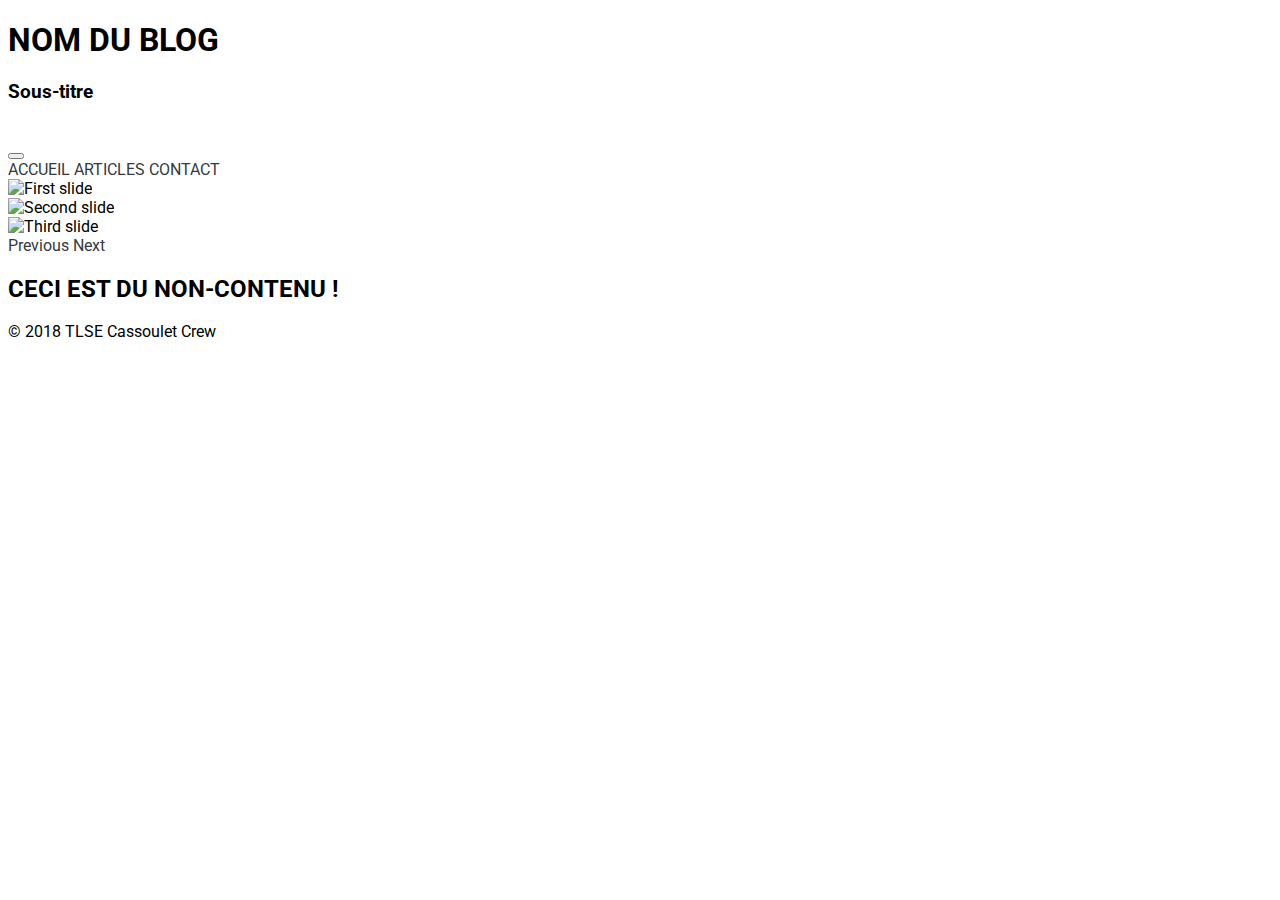
==== index.html @ 96ca9ecb "Header et footer" ====
<!DOCTYPE html>
<html lang="en">

<head>
    <meta charset="utf-8">
    <meta http-equiv="X-UA-Compatible" content="IE=edge"/>
    <meta name="viewport" content="width=device-width, initial-scale=1, shrink-to-fit=no">
    <link rel="stylesheet" href="https://stackpath.bootstrapcdn.com/bootstrap/4.1.3/css/bootstrap.min.css" integrity="sha384-MCw98/SFnGE8fJT3GXwEOngsV7Zt27NXFoaoApmYm81iuXoPkFOJwJ8ERdknLPMO"
        crossorigin="anonymous">
    <link rel="stylesheet" href="https://use.fontawesome.com/releases/v5.3.1/css/all.css" integrity="sha384-mzrmE5qonljUremFsqc01SB46JvROS7bZs3IO2EmfFsd15uHvIt+Y8vEf7N7fWAU"
        crossorigin="anonymous">
    <link rel="stylesheet" href="stylesheet.css">
    <title>Nom du Blog</title>
</head>

<body>
    <header>
        <div class="container">
            <div class="row">
                <div class="col-md-10">
                    <h1>NOM DU BLOG</h1>
                    <h3>Sous-titre</h3>
                </div>
                <div id="socialNav" class="col-md-2 d-md-flex justify-content-end">
                    <a href="#"><i class="fab fa-facebook fa-2x"></i></a>
                    <a href="#"><i class="fab fa-twitter-square fa-2x"></i></a>
                    <a href="#"><i class="fab fa-instagram fa-2x"></i></a>
                    <a href="#"><i class="fab fa-youtube fa-2x"></i></a>
                </div>
            </div>
            <div>
                <nav class="navbar navbar-expand-lg navbar-dark bg-dark">                    
                    <button class="navbar-toggler" type="button" data-toggle="collapse" data-target="#navbarNavAltMarkup"
                        aria-controls="navbarNavAltMarkup" aria-expanded="false" aria-label="Toggle navigation">                        
                            <span class="navbar-toggler-icon"></span>                       
                    </button>
                    <div class="collapse navbar-collapse" id="navbarNavAltMarkup">
                        <div class="navbar-nav mx-auto">
                            <a class="nav-item nav-link mx-2" href="#">ACCUEIL</a>
                            <a class="nav-item nav-link mx-2" href="#">ARTICLES</a>
                            <a class="nav-item nav-link mx-2" href="#">CONTACT</a>
                        </div>
                    </div>
                </nav>
            </div>
        </div>
        <div class="container">
            <div id="carouselExampleControls" class="carousel slide" data-ride="carousel">
                <div class="carousel-inner">
                    <div class="carousel-item active">
                        <img class="d-block w-100" src="https://via.placeholder.com/992x200" alt="First slide">
                    </div>
                    <div class="carousel-item">
                        <img class="d-block w-100" src="https://via.placeholder.com/992x200" alt="Second slide">
                    </div>
                    <div class="carousel-item">
                        <img class="d-block w-100" src="https://via.placeholder.com/992x200" alt="Third slide">
                    </div>
                </div>
                <a class="carousel-control-prev" href="#carouselExampleControls" role="button" data-slide="prev">
                    <span class="carousel-control-prev-icon" aria-hidden="true"></span>
                    <span class="sr-only">Previous</span>
                </a>
                <a class="carousel-control-next" href="#carouselExampleControls" role="button" data-slide="next">
                    <span class="carousel-control-next-icon" aria-hidden="true"></span>
                    <span class="sr-only">Next</span>
                </a>
            </div>
        </div>
    </header>
    <section>
        <div class="container">
            <h2 class="text-center">CECI EST DU NON-CONTENU !</h2>
        </div>
    </section>
    <footer>
        <div class="container">
            <div class="navbar navbar-dark bg-dark">
                <div class="navbar-text">
                    <p class="mb-0">&copy; 2018 TLSE Cassoulet Crew</p>
                </div>
                <div class="navbar-text">
                    <a href="#"><i class="fab fa-facebook fa-2x"></i></a>
                    <a href="#"><i class="fab fa-twitter-square fa-2x"></i></a>
                    <a href="#"><i class="fab fa-instagram fa-2x"></i></a>
                    <a href="#"><i class="fab fa-youtube fa-2x"></i></a>
                </div>
            </div>
        </div>
    </footer>
    <script src="https://code.jquery.com/jquery-3.3.1.slim.min.js" integrity="sha384-q8i/X+965DzO0rT7abK41JStQIAqVgRVzpbzo5smXKp4YfRvH+8abtTE1Pi6jizo"
        crossorigin="anonymous"></script>
    <script src="https://cdnjs.cloudflare.com/ajax/libs/popper.js/1.14.3/umd/popper.min.js" integrity="sha384-ZMP7rVo3mIykV+2+9J3UJ46jBk0WLaUAdn689aCwoqbBJiSnjAK/l8WvCWPIPm49" crossorigin="anonymous"></script>
    <script src="https://stackpath.bootstrapcdn.com/bootstrap/4.1.3/js/bootstrap.min.js" integrity="sha384-ChfqqxuZUCnJSK3+MXmPNIyE6ZbWh2IMqE241rYiqJxyMiZ6OW/JmZQ5stwEULTy"
    crossorigin="anonymous"></script>
</body>

</html>
---- stylesheet.css ----
@import url('https://fonts.googleapis.com/css?family=Roboto');


body {
    font-family: Roboto, Verdana, sans-serif;
}

a {
    text-decoration: none;
    color: #343a40;
}

  a:hover {
    color: #b1aeae;
}

#socialNav a+a {
    margin-left: 0.5em;

}

#socialNav a {
    display: inline-block;
}
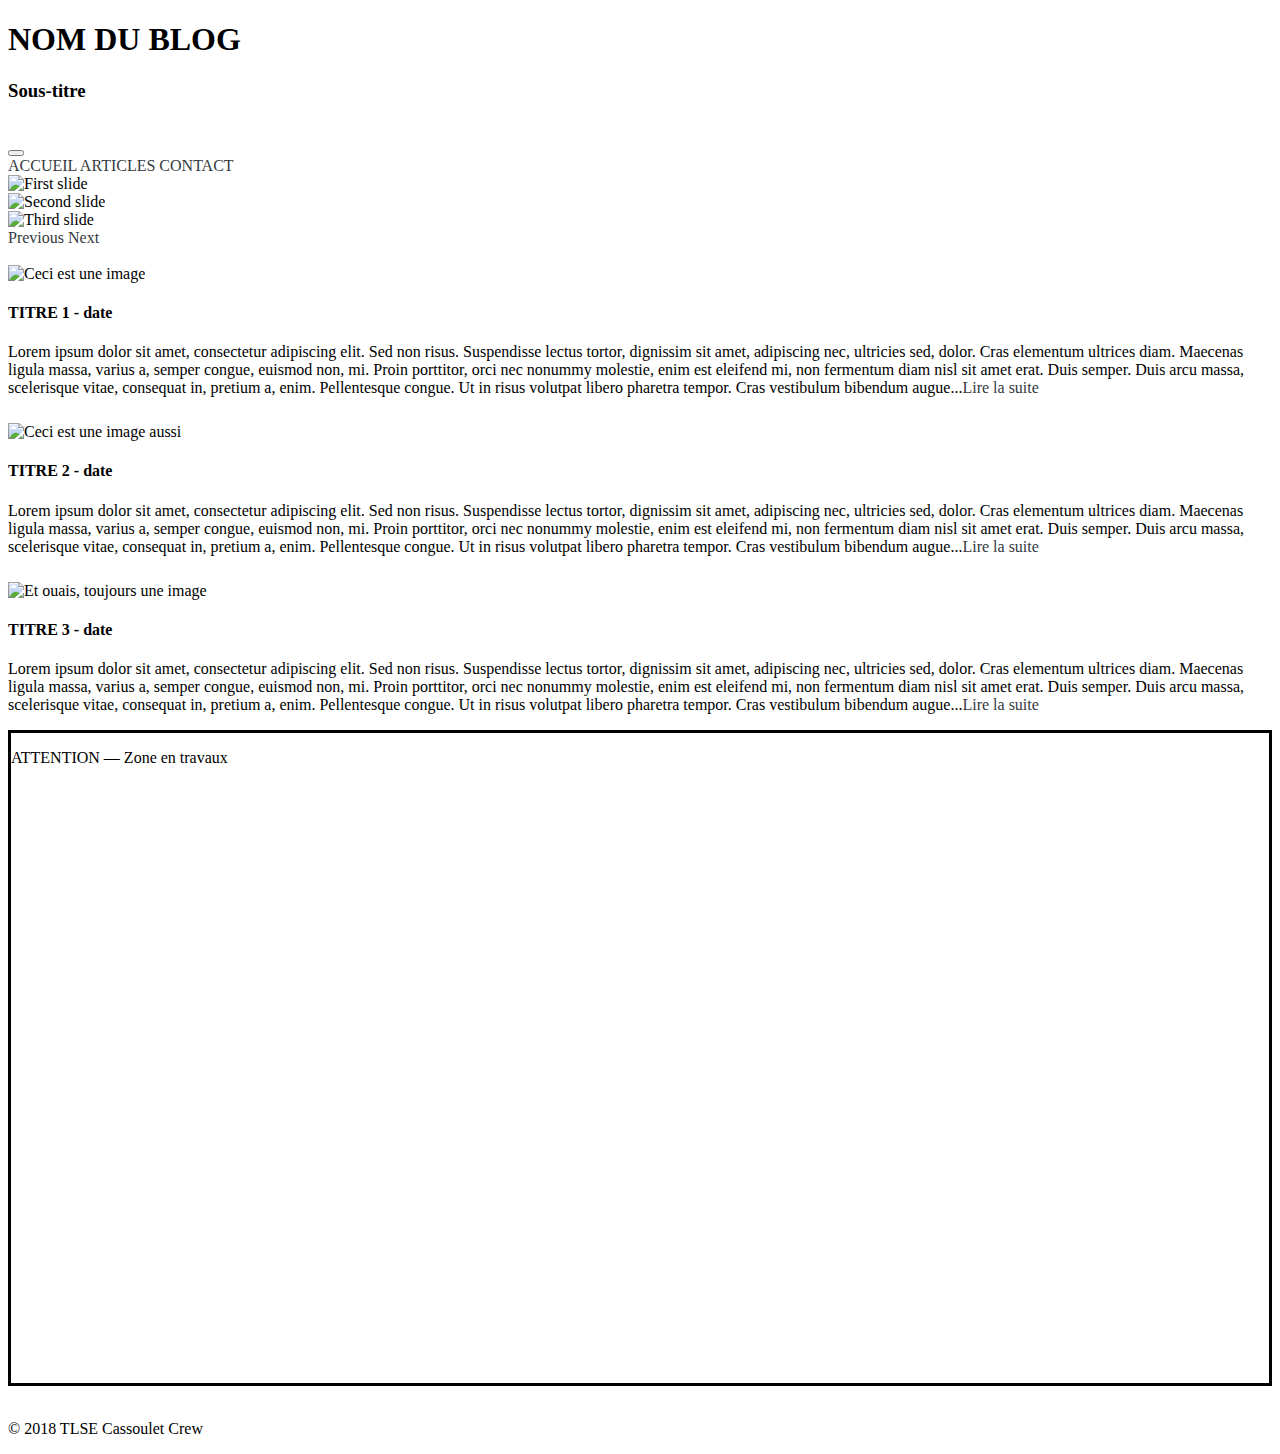
==== commit fbfa8625: "Nouvelles modifications apportées sur la page Accueil" ====
--- a/index.html
+++ b/index.html
@@ -68,11 +68,58 @@
             </div>
         </div>
     </header>
-    <section>
+    <br>
+    <section id="articles">
         <div class="container">
-            <h2 class="text-center">CECI EST DU NON-CONTENU !</h2>
-        </div>
-    </section>
+            <div class="row">
+                <div class="col-12 col-lg-10">
+                    <div class="article">
+                        <div class="float-left mr-2 mb-0.5">
+                            <img src="https://via.placeholder.com/200x200" alt="Ceci est une image">
+                        </div>
+                        <div>
+                            <h4 id="titreun">TITRE 1 - date</h4>
+                            <p class="particle">
+                                Lorem ipsum dolor sit amet, consectetur adipiscing elit. Sed non risus. Suspendisse lectus tortor, dignissim sit amet, adipiscing nec, ultricies sed, dolor. Cras elementum ultrices diam. Maecenas ligula massa, varius a, semper congue, euismod non, mi. Proin porttitor, orci nec nonummy molestie, enim est eleifend mi, non fermentum diam nisl sit amet erat. Duis semper. Duis arcu massa, scelerisque vitae, consequat in, pretium a, enim. Pellentesque congue. Ut in risus volutpat libero pharetra tempor. Cras vestibulum bibendum augue...<a href="#">Lire la suite</a>
+                            </p>
+                        </div>
+                    </div>
+                    <hr>
+                    <div class="article">
+                        <div class="float-left mr-2 mb-0.5">
+                            <img src="https://via.placeholder.com/200x200"  alt="Ceci est une image aussi">
+                        </div>
+                        <div>
+                            <h4 id="titredeux">TITRE 2 - date</h4>
+                            <p class="particle">
+                                Lorem ipsum dolor sit amet, consectetur adipiscing elit. Sed non risus. Suspendisse lectus tortor, dignissim sit amet, adipiscing nec, ultricies sed, dolor. Cras elementum ultrices diam. Maecenas ligula massa, varius a, semper congue, euismod non, mi. Proin porttitor, orci nec nonummy molestie, enim est eleifend mi, non fermentum diam nisl sit amet erat. Duis semper. Duis arcu massa, scelerisque vitae, consequat in, pretium a, enim. Pellentesque congue. Ut in risus volutpat libero pharetra tempor. Cras vestibulum bibendum augue...<a href="#">Lire la suite</a>
+                            </p>
+                         </div>
+                        </div>
+                        <hr>
+                        <div>
+                            <div>
+                                <div class="article">
+                                    <div class="float-left mr-2 mb-0.5">
+                                        <img src="https://via.placeholder.com/200x200"  alt="Et ouais, toujours une image">
+                                    </div>
+                                    <div>
+                                        <h4 id="titretrois">TITRE 3 - date</h4>
+                                        <p class="particle">
+                                            Lorem ipsum dolor sit amet, consectetur adipiscing elit. Sed non risus. Suspendisse lectus tortor, dignissim sit amet, adipiscing nec, ultricies sed, dolor. Cras elementum ultrices diam. Maecenas ligula massa, varius a, semper congue, euismod non, mi. Proin porttitor, orci nec nonummy molestie, enim est eleifend mi, non fermentum diam nisl sit amet erat. Duis semper. Duis arcu massa, scelerisque vitae, consequat in, pretium a, enim. Pellentesque congue. Ut in risus volutpat libero pharetra tempor. Cras vestibulum bibendum augue...<a href="#">Lire la suite</a>
+                                        </p>
+                                    </div>
+                                </div>
+                            </div>
+                        </div>
+                    </div>
+                    <div class="col-2 barrepub" style="height: 650px; background-color: white">
+                        <p class="zonepub centered-content">ATTENTION — Zone en travaux</p>
+                    </div>
+                </div>
+            </div>    
+        </section>
+    <br>
     <footer>
         <div class="container">
             <div class="navbar navbar-dark bg-dark">
--- a/stylesheet.css
+++ b/stylesheet.css
@@ -1,3 +1,4 @@
+<<<<<<< HEAD
 @import url('https://fonts.googleapis.com/css?family=Roboto');
 
 
@@ -12,6 +13,7 @@
 
   a:hover {
     color: #b1aeae;
+
 }
 
 #socialNav a+a {
@@ -21,4 +23,27 @@
 
 #socialNav a {
     display: inline-block;
+
+}
+
+@media screen and (min-width: 992px)
+{
+	hr
+	{
+		visibility: hidden;
+	}
+}
+
+@media screen and (max-width: 992px)
+{
+	.barrepub
+	{
+		display: none;
+	}
+}
+
+.barrepub
+{
+	border: 3px black solid
+
 }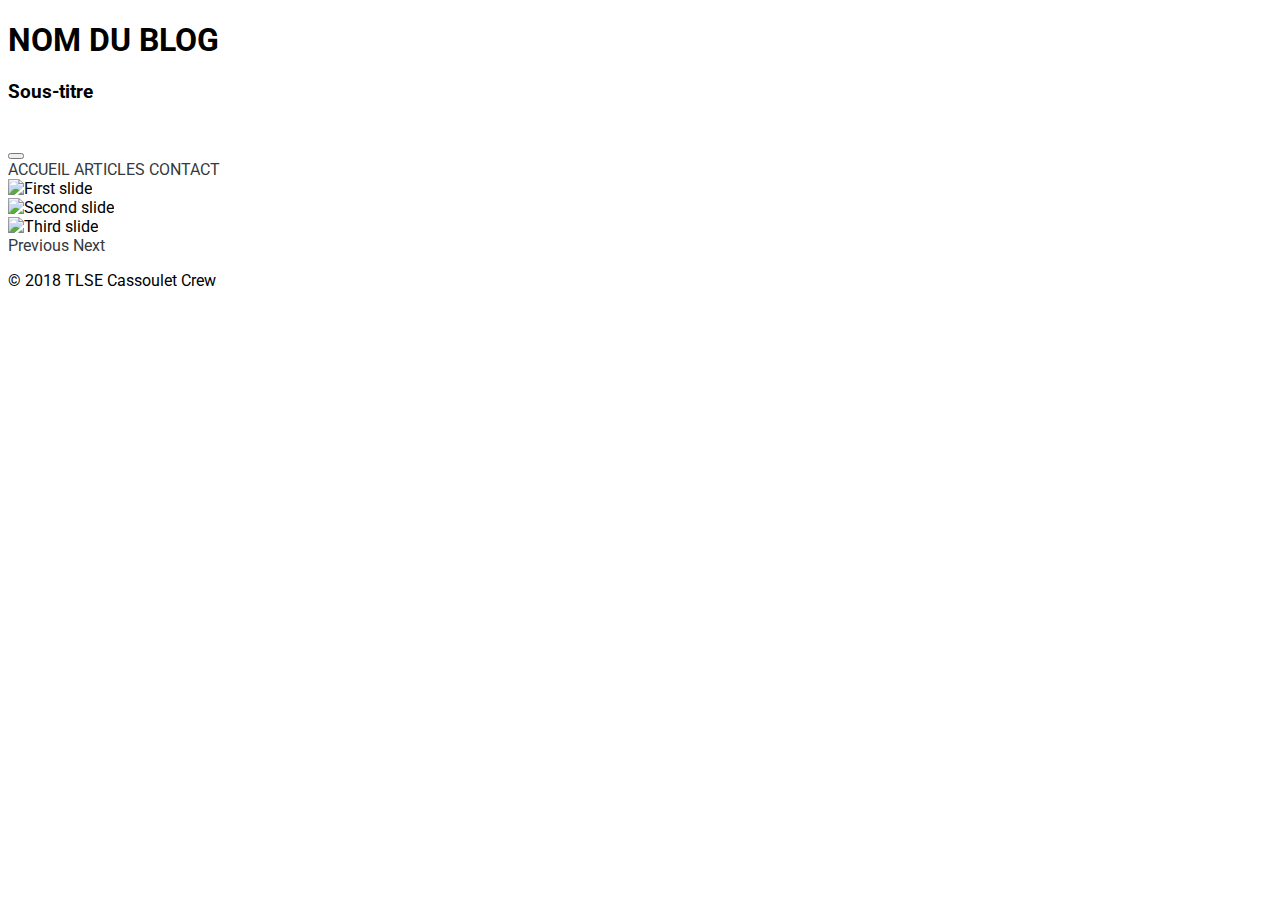
==== commit 6b4d33c6: "modification" ====
--- a/index.html
+++ b/index.html
@@ -1,145 +1,96 @@
 <!DOCTYPE html>
 <html lang="en">
 
-<head>
-    <meta charset="utf-8">
-    <meta http-equiv="X-UA-Compatible" content="IE=edge"/>
-    <meta name="viewport" content="width=device-width, initial-scale=1, shrink-to-fit=no">
-    <link rel="stylesheet" href="https://stackpath.bootstrapcdn.com/bootstrap/4.1.3/css/bootstrap.min.css" integrity="sha384-MCw98/SFnGE8fJT3GXwEOngsV7Zt27NXFoaoApmYm81iuXoPkFOJwJ8ERdknLPMO"
-        crossorigin="anonymous">
-    <link rel="stylesheet" href="https://use.fontawesome.com/releases/v5.3.1/css/all.css" integrity="sha384-mzrmE5qonljUremFsqc01SB46JvROS7bZs3IO2EmfFsd15uHvIt+Y8vEf7N7fWAU"
-        crossorigin="anonymous">
-    <link rel="stylesheet" href="stylesheet.css">
-    <title>Nom du Blog</title>
-</head>
+    <head>
+        <meta charset="utf-8">
+        <meta http-equiv="X-UA-Compatible" content="IE=edge"/>
+        <meta name="viewport" content="width=device-width, initial-scale=1, shrink-to-fit=no">
+        <link rel="stylesheet" href="https://stackpath.bootstrapcdn.com/bootstrap/4.1.3/css/bootstrap.min.css" integrity="sha384-MCw98/SFnGE8fJT3GXwEOngsV7Zt27NXFoaoApmYm81iuXoPkFOJwJ8ERdknLPMO"
+              crossorigin="anonymous">
+        <link rel="stylesheet" href="https://use.fontawesome.com/releases/v5.3.1/css/all.css" integrity="sha384-mzrmE5qonljUremFsqc01SB46JvROS7bZs3IO2EmfFsd15uHvIt+Y8vEf7N7fWAU"
+              crossorigin="anonymous">
+        <link rel="stylesheet" href="stylesheet.css">
+        <title>Nom du Blog</title>
+    </head>
 
-<body>
-    <header>
-        <div class="container">
-            <div class="row">
-                <div class="col-md-10">
-                    <h1>NOM DU BLOG</h1>
-                    <h3>Sous-titre</h3>
+    <body>
+        <header>
+            <div class="container">
+                <div class="row">
+                    <div class="col-md-10">
+                        <h1>NOM DU BLOG</h1>
+                        <h3>Sous-titre</h3>
+                    </div>
+                    <div id="socialNav" class="col-md-2 d-md-flex justify-content-end">
+                        <a href="#"><i class="fab fa-facebook fa-2x"></i></a>
+                        <a href="#"><i class="fab fa-twitter-square fa-2x"></i></a>
+                        <a href="#"><i class="fab fa-instagram fa-2x"></i></a>
+                        <a href="#"><i class="fab fa-youtube fa-2x"></i></a>
+                    </div>
                 </div>
-                <div id="socialNav" class="col-md-2 d-md-flex justify-content-end">
-                    <a href="#"><i class="fab fa-facebook fa-2x"></i></a>
-                    <a href="#"><i class="fab fa-twitter-square fa-2x"></i></a>
-                    <a href="#"><i class="fab fa-instagram fa-2x"></i></a>
-                    <a href="#"><i class="fab fa-youtube fa-2x"></i></a>
+                <div>
+                    <nav class="navbar navbar-expand-lg navbar-dark bg-dark">                    
+                        <button class="navbar-toggler" type="button" data-toggle="collapse" data-target="#navbarNavAltMarkup"
+                                aria-controls="navbarNavAltMarkup" aria-expanded="false" aria-label="Toggle navigation">                        
+                            <span class="navbar-toggler-icon"></span>                       
+                        </button>
+                        <div class="collapse navbar-collapse" id="navbarNavAltMarkup">
+                            <div class="navbar-nav mx-auto">
+                                <a class="nav-item nav-link mx-2" href="#">ACCUEIL</a>
+                                <a class="nav-item nav-link mx-2" href="#">ARTICLES</a>
+                                <a class="nav-item nav-link mx-2" href="#">CONTACT</a>
+                            </div>
+                        </div>
+                    </nav>
                 </div>
             </div>
-            <div>
-                <nav class="navbar navbar-expand-lg navbar-dark bg-dark">                    
-                    <button class="navbar-toggler" type="button" data-toggle="collapse" data-target="#navbarNavAltMarkup"
-                        aria-controls="navbarNavAltMarkup" aria-expanded="false" aria-label="Toggle navigation">                        
-                            <span class="navbar-toggler-icon"></span>                       
-                    </button>
-                    <div class="collapse navbar-collapse" id="navbarNavAltMarkup">
-                        <div class="navbar-nav mx-auto">
-                            <a class="nav-item nav-link mx-2" href="#">ACCUEIL</a>
-                            <a class="nav-item nav-link mx-2" href="#">ARTICLES</a>
-                            <a class="nav-item nav-link mx-2" href="#">CONTACT</a>
+            <div class="container">
+                <div id="carouselExampleControls" class="carousel slide" data-ride="carousel">
+                    <div class="carousel-inner">
+                        <div class="carousel-item active">
+                            <img class="d-block w-100" src="https://via.placeholder.com/992x200" alt="First slide">
+                        </div>
+                        <div class="carousel-item">
+                            <img class="d-block w-100" src="https://via.placeholder.com/992x200" alt="Second slide">
+                        </div>
+                        <div class="carousel-item">
+                            <img class="d-block w-100" src="https://via.placeholder.com/992x200" alt="Third slide">
                         </div>
                     </div>
-                </nav>
+                    <a class="carousel-control-prev" href="#carouselExampleControls" role="button" data-slide="prev">
+                        <span class="carousel-control-prev-icon" aria-hidden="true"></span>
+                        <span class="sr-only">Previous</span>
+                    </a>
+                    <a class="carousel-control-next" href="#carouselExampleControls" role="button" data-slide="next">
+                        <span class="carousel-control-next-icon" aria-hidden="true"></span>
+                        <span class="sr-only">Next</span>
+                    </a>
+                </div>
             </div>
-        </div>
-        <div class="container">
-            <div id="carouselExampleControls" class="carousel slide" data-ride="carousel">
-                <div class="carousel-inner">
-                    <div class="carousel-item active">
-                        <img class="d-block w-100" src="https://via.placeholder.com/992x200" alt="First slide">
+        </header>
+
+
+        <footer>
+            <div class="container">
+                <div class="navbar navbar-dark bg-dark">
+                    <div class="navbar-text">
+                        <p class="mb-0">&copy; 2018 TLSE Cassoulet Crew</p>
                     </div>
-                    <div class="carousel-item">
-                        <img class="d-block w-100" src="https://via.placeholder.com/992x200" alt="Second slide">
-                    </div>
-                    <div class="carousel-item">
-                        <img class="d-block w-100" src="https://via.placeholder.com/992x200" alt="Third slide">
+                    <div class="navbar-text">
+                        <a href="#"><i class="fab fa-facebook fa-2x"></i></a>
+                        <a href="#"><i class="fab fa-twitter-square fa-2x"></i></a>
+                        <a href="#"><i class="fab fa-instagram fa-2x"></i></a>
+                        <a href="#"><i class="fab fa-youtube fa-2x"></i></a>
                     </div>
                 </div>
-                <a class="carousel-control-prev" href="#carouselExampleControls" role="button" data-slide="prev">
-                    <span class="carousel-control-prev-icon" aria-hidden="true"></span>
-                    <span class="sr-only">Previous</span>
-                </a>
-                <a class="carousel-control-next" href="#carouselExampleControls" role="button" data-slide="next">
-                    <span class="carousel-control-next-icon" aria-hidden="true"></span>
-                    <span class="sr-only">Next</span>
-                </a>
             </div>
-        </div>
-    </header>
-    <br>
-    <section id="articles">
-        <div class="container">
-            <div class="row">
-                <div class="col-12 col-lg-10">
-                    <div class="article">
-                        <div class="float-left mr-2 mb-0.5">
-                            <img src="https://via.placeholder.com/200x200" alt="Ceci est une image">
-                        </div>
-                        <div>
-                            <h4 id="titreun">TITRE 1 - date</h4>
-                            <p class="particle">
-                                Lorem ipsum dolor sit amet, consectetur adipiscing elit. Sed non risus. Suspendisse lectus tortor, dignissim sit amet, adipiscing nec, ultricies sed, dolor. Cras elementum ultrices diam. Maecenas ligula massa, varius a, semper congue, euismod non, mi. Proin porttitor, orci nec nonummy molestie, enim est eleifend mi, non fermentum diam nisl sit amet erat. Duis semper. Duis arcu massa, scelerisque vitae, consequat in, pretium a, enim. Pellentesque congue. Ut in risus volutpat libero pharetra tempor. Cras vestibulum bibendum augue...<a href="#">Lire la suite</a>
-                            </p>
-                        </div>
-                    </div>
-                    <hr>
-                    <div class="article">
-                        <div class="float-left mr-2 mb-0.5">
-                            <img src="https://via.placeholder.com/200x200"  alt="Ceci est une image aussi">
-                        </div>
-                        <div>
-                            <h4 id="titredeux">TITRE 2 - date</h4>
-                            <p class="particle">
-                                Lorem ipsum dolor sit amet, consectetur adipiscing elit. Sed non risus. Suspendisse lectus tortor, dignissim sit amet, adipiscing nec, ultricies sed, dolor. Cras elementum ultrices diam. Maecenas ligula massa, varius a, semper congue, euismod non, mi. Proin porttitor, orci nec nonummy molestie, enim est eleifend mi, non fermentum diam nisl sit amet erat. Duis semper. Duis arcu massa, scelerisque vitae, consequat in, pretium a, enim. Pellentesque congue. Ut in risus volutpat libero pharetra tempor. Cras vestibulum bibendum augue...<a href="#">Lire la suite</a>
-                            </p>
-                         </div>
-                        </div>
-                        <hr>
-                        <div>
-                            <div>
-                                <div class="article">
-                                    <div class="float-left mr-2 mb-0.5">
-                                        <img src="https://via.placeholder.com/200x200"  alt="Et ouais, toujours une image">
-                                    </div>
-                                    <div>
-                                        <h4 id="titretrois">TITRE 3 - date</h4>
-                                        <p class="particle">
-                                            Lorem ipsum dolor sit amet, consectetur adipiscing elit. Sed non risus. Suspendisse lectus tortor, dignissim sit amet, adipiscing nec, ultricies sed, dolor. Cras elementum ultrices diam. Maecenas ligula massa, varius a, semper congue, euismod non, mi. Proin porttitor, orci nec nonummy molestie, enim est eleifend mi, non fermentum diam nisl sit amet erat. Duis semper. Duis arcu massa, scelerisque vitae, consequat in, pretium a, enim. Pellentesque congue. Ut in risus volutpat libero pharetra tempor. Cras vestibulum bibendum augue...<a href="#">Lire la suite</a>
-                                        </p>
-                                    </div>
-                                </div>
-                            </div>
-                        </div>
-                    </div>
-                    <div class="col-2 barrepub" style="height: 650px; background-color: white">
-                        <p class="zonepub centered-content">ATTENTION — Zone en travaux</p>
-                    </div>
-                </div>
-            </div>    
-        </section>
-    <br>
-    <footer>
-        <div class="container">
-            <div class="navbar navbar-dark bg-dark">
-                <div class="navbar-text">
-                    <p class="mb-0">&copy; 2018 TLSE Cassoulet Crew</p>
-                </div>
-                <div class="navbar-text">
-                    <a href="#"><i class="fab fa-facebook fa-2x"></i></a>
-                    <a href="#"><i class="fab fa-twitter-square fa-2x"></i></a>
-                    <a href="#"><i class="fab fa-instagram fa-2x"></i></a>
-                    <a href="#"><i class="fab fa-youtube fa-2x"></i></a>
-                </div>
-            </div>
-        </div>
-    </footer>
-    <script src="https://code.jquery.com/jquery-3.3.1.slim.min.js" integrity="sha384-q8i/X+965DzO0rT7abK41JStQIAqVgRVzpbzo5smXKp4YfRvH+8abtTE1Pi6jizo"
-        crossorigin="anonymous"></script>
-    <script src="https://cdnjs.cloudflare.com/ajax/libs/popper.js/1.14.3/umd/popper.min.js" integrity="sha384-ZMP7rVo3mIykV+2+9J3UJ46jBk0WLaUAdn689aCwoqbBJiSnjAK/l8WvCWPIPm49" crossorigin="anonymous"></script>
-    <script src="https://stackpath.bootstrapcdn.com/bootstrap/4.1.3/js/bootstrap.min.js" integrity="sha384-ChfqqxuZUCnJSK3+MXmPNIyE6ZbWh2IMqE241rYiqJxyMiZ6OW/JmZQ5stwEULTy"
-    crossorigin="anonymous"></script>
-</body>
+        </footer>
+
+        <script src="https://code.jquery.com/jquery-3.3.1.slim.min.js" integrity="sha384-q8i/X+965DzO0rT7abK41JStQIAqVgRVzpbzo5smXKp4YfRvH+8abtTE1Pi6jizo"
+                crossorigin="anonymous"></script>
+        <script src="https://cdnjs.cloudflare.com/ajax/libs/popper.js/1.14.3/umd/popper.min.js" integrity="sha384-ZMP7rVo3mIykV+2+9J3UJ46jBk0WLaUAdn689aCwoqbBJiSnjAK/l8WvCWPIPm49" crossorigin="anonymous"></script>
+        <script src="https://stackpath.bootstrapcdn.com/bootstrap/4.1.3/js/bootstrap.min.js" integrity="sha384-ChfqqxuZUCnJSK3+MXmPNIyE6ZbWh2IMqE241rYiqJxyMiZ6OW/JmZQ5stwEULTy"
+                crossorigin="anonymous"></script>
+    </body>
 
 </html>--- a/stylesheet.css
+++ b/stylesheet.css
@@ -1,4 +1,4 @@
-<<<<<<< HEAD
+
 @import url('https://fonts.googleapis.com/css?family=Roboto');
 
 
@@ -13,7 +13,6 @@
 
   a:hover {
     color: #b1aeae;
-
 }
 
 #socialNav a+a {
@@ -23,27 +22,23 @@
 
 #socialNav a {
     display: inline-block;
-
 }
 
-@media screen and (min-width: 992px)
-{
-	hr
-	{
-		visibility: hidden;
-	}
+.titreArticle{
+    font-size: 1.3em;
+    height: auto;
 }
 
-@media screen and (max-width: 992px)
-{
-	.barrepub
-	{
-		display: none;
-	}
+.texteArticle{
+    text-align: justify;
 }
 
-.barrepub
-{
-	border: 3px black solid
+.blocArticle{
+    margin: 5px;
+}
 
-}+.formulaireContact{
+    margin-left: 20px;
+    margin-right: 20px;
+}
+
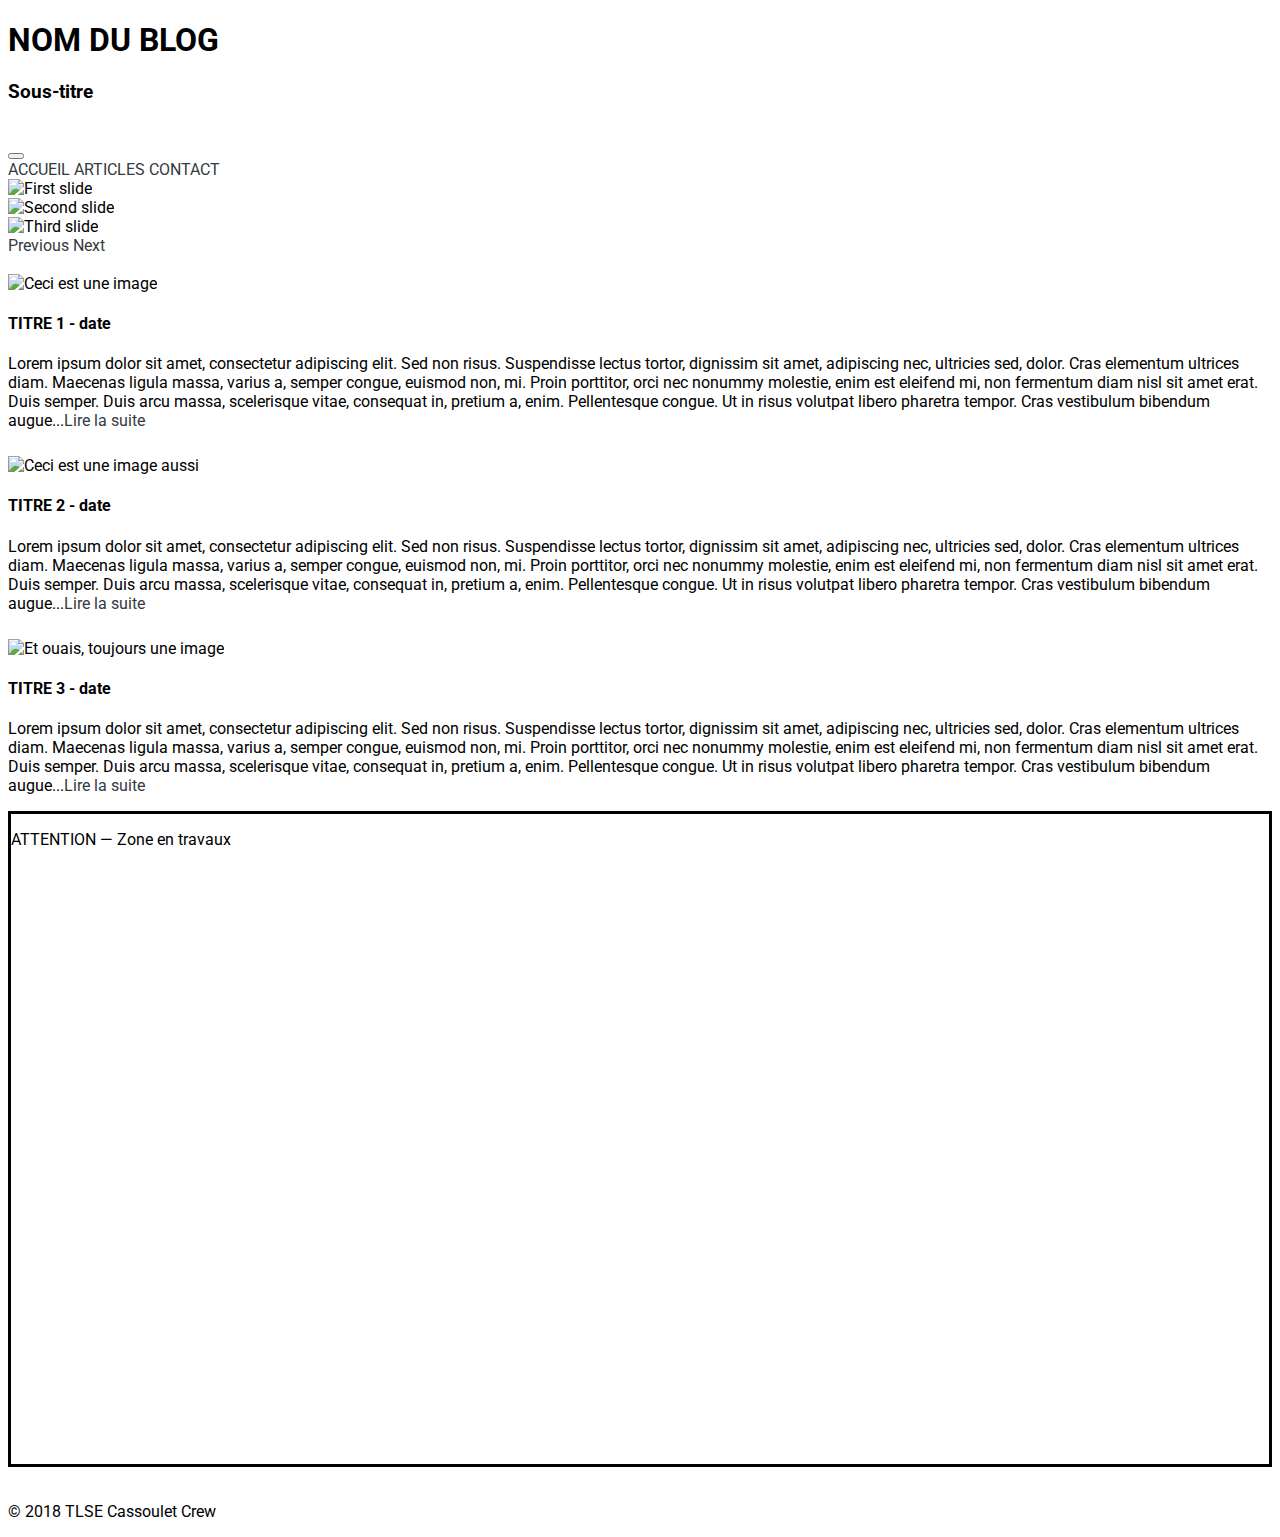
==== commit 257d2d21: "gestion des conflits" ====
--- a/index.html
+++ b/index.html
@@ -1,96 +1,165 @@
 <!DOCTYPE html>
 <html lang="en">
 
-    <head>
-        <meta charset="utf-8">
-        <meta http-equiv="X-UA-Compatible" content="IE=edge"/>
-        <meta name="viewport" content="width=device-width, initial-scale=1, shrink-to-fit=no">
-        <link rel="stylesheet" href="https://stackpath.bootstrapcdn.com/bootstrap/4.1.3/css/bootstrap.min.css" integrity="sha384-MCw98/SFnGE8fJT3GXwEOngsV7Zt27NXFoaoApmYm81iuXoPkFOJwJ8ERdknLPMO"
-              crossorigin="anonymous">
-        <link rel="stylesheet" href="https://use.fontawesome.com/releases/v5.3.1/css/all.css" integrity="sha384-mzrmE5qonljUremFsqc01SB46JvROS7bZs3IO2EmfFsd15uHvIt+Y8vEf7N7fWAU"
-              crossorigin="anonymous">
-        <link rel="stylesheet" href="stylesheet.css">
-        <title>Nom du Blog</title>
-    </head>
+<head>
+    <meta charset="utf-8">
+    <meta http-equiv="X-UA-Compatible" content="IE=edge" />
+    <meta name="viewport" content="width=device-width, initial-scale=1, shrink-to-fit=no">
+    <link rel="stylesheet" href="https://stackpath.bootstrapcdn.com/bootstrap/4.1.3/css/bootstrap.min.css" integrity="sha384-MCw98/SFnGE8fJT3GXwEOngsV7Zt27NXFoaoApmYm81iuXoPkFOJwJ8ERdknLPMO"
+        crossorigin="anonymous">
+    <link rel="stylesheet" href="https://use.fontawesome.com/releases/v5.3.1/css/all.css" integrity="sha384-mzrmE5qonljUremFsqc01SB46JvROS7bZs3IO2EmfFsd15uHvIt+Y8vEf7N7fWAU"
+        crossorigin="anonymous">
+    <link rel="stylesheet" href="stylesheet.css">
+    <title>Nom du Blog</title>
+</head>
 
-    <body>
-        <header>
-            <div class="container">
-                <div class="row">
-                    <div class="col-md-10">
-                        <h1>NOM DU BLOG</h1>
-                        <h3>Sous-titre</h3>
+<body>
+    <header>
+        <div class="container">
+            <div class="row">
+                <div class="col-md-10">
+                    <h1>NOM DU BLOG</h1>
+                    <h3>Sous-titre</h3>
+                </div>
+                <div id="socialNav" class="col-md-2 d-md-flex justify-content-end">
+                    <a href="#"><i class="fab fa-facebook fa-2x"></i></a>
+                    <a href="#"><i class="fab fa-twitter-square fa-2x"></i></a>
+                    <a href="#"><i class="fab fa-instagram fa-2x"></i></a>
+                    <a href="#"><i class="fab fa-youtube fa-2x"></i></a>
+                </div>
+            </div>
+            <div>
+                <nav class="navbar navbar-expand-lg navbar-dark bg-dark">
+                    <button class="navbar-toggler" type="button" data-toggle="collapse" data-target="#navbarNavAltMarkup" aria-controls="navbarNavAltMarkup"
+                        aria-expanded="false" aria-label="Toggle navigation">
+                        <span class="navbar-toggler-icon"></span>
+                    </button>
+                    <div class="collapse navbar-collapse" id="navbarNavAltMarkup">
+                        <div class="navbar-nav mx-auto">
+                            <a class="nav-item nav-link mx-2" href="#">ACCUEIL</a>
+                            <a class="nav-item nav-link mx-2" href="#">ARTICLES</a>
+                            <a class="nav-item nav-link mx-2" href="#">CONTACT</a>
+                        </div>
                     </div>
-                    <div id="socialNav" class="col-md-2 d-md-flex justify-content-end">
-                        <a href="#"><i class="fab fa-facebook fa-2x"></i></a>
-                        <a href="#"><i class="fab fa-twitter-square fa-2x"></i></a>
-                        <a href="#"><i class="fab fa-instagram fa-2x"></i></a>
-                        <a href="#"><i class="fab fa-youtube fa-2x"></i></a>
+                </nav>
+            </div>
+        </div>
+        <div class="container">
+            <div id="carouselExampleControls" class="carousel slide" data-ride="carousel">
+                <div class="carousel-inner">
+                    <div class="carousel-item active">
+                        <img class="d-block w-100" src="https://via.placeholder.com/992x200" alt="First slide">
+                    </div>
+                    <div class="carousel-item">
+                        <img class="d-block w-100" src="https://via.placeholder.com/992x200" alt="Second slide">
+                    </div>
+                    <div class="carousel-item">
+                        <img class="d-block w-100" src="https://via.placeholder.com/992x200" alt="Third slide">
                     </div>
                 </div>
-                <div>
-                    <nav class="navbar navbar-expand-lg navbar-dark bg-dark">                    
-                        <button class="navbar-toggler" type="button" data-toggle="collapse" data-target="#navbarNavAltMarkup"
-                                aria-controls="navbarNavAltMarkup" aria-expanded="false" aria-label="Toggle navigation">                        
-                            <span class="navbar-toggler-icon"></span>                       
-                        </button>
-                        <div class="collapse navbar-collapse" id="navbarNavAltMarkup">
-                            <div class="navbar-nav mx-auto">
-                                <a class="nav-item nav-link mx-2" href="#">ACCUEIL</a>
-                                <a class="nav-item nav-link mx-2" href="#">ARTICLES</a>
-                                <a class="nav-item nav-link mx-2" href="#">CONTACT</a>
+                <a class="carousel-control-prev" href="#carouselExampleControls" role="button" data-slide="prev">
+                    <span class="carousel-control-prev-icon" aria-hidden="true"></span>
+                    <span class="sr-only">Previous</span>
+                </a>
+                <a class="carousel-control-next" href="#carouselExampleControls" role="button" data-slide="next">
+                    <span class="carousel-control-next-icon" aria-hidden="true"></span>
+                    <span class="sr-only">Next</span>
+                </a>
+            </div>
+        </div>
+    </header>
+
+    <br>
+    <section id="articles">
+        <div class="container">
+            <div class="row">
+                <div class="col-12 col-lg-10">
+                    <div class="article">
+                        <div class="float-left mr-2 mb-0.5">
+                            <img src="https://via.placeholder.com/200x200" alt="Ceci est une image">
+                        </div>
+                        <div>
+                            <h4 id="titreun">TITRE 1 - date</h4>
+                            <p class="particle">
+                                Lorem ipsum dolor sit amet, consectetur adipiscing elit. Sed non risus. Suspendisse lectus tortor, dignissim sit amet, adipiscing
+                                nec, ultricies sed, dolor. Cras elementum ultrices diam. Maecenas ligula massa, varius a,
+                                semper congue, euismod non, mi. Proin porttitor, orci nec nonummy molestie, enim est eleifend
+                                mi, non fermentum diam nisl sit amet erat. Duis semper. Duis arcu massa, scelerisque vitae,
+                                consequat in, pretium a, enim. Pellentesque congue. Ut in risus volutpat libero pharetra
+                                tempor. Cras vestibulum bibendum augue...<a href="#">Lire
+                                    la suite</a>
+                            </p>
+                        </div>
+                    </div>
+                    <hr>
+                    <div class="article">
+                        <div class="float-left mr-2 mb-0.5">
+                            <img src="https://via.placeholder.com/200x200" alt="Ceci est une image aussi">
+                        </div>
+                        <div>
+                            <h4 id="titredeux">TITRE 2 - date</h4>
+                            <p class="particle">
+                                Lorem ipsum dolor sit amet, consectetur adipiscing elit. Sed non risus. Suspendisse lectus tortor, dignissim sit amet, adipiscing
+                                nec, ultricies sed, dolor. Cras elementum ultrices diam. Maecenas ligula massa, varius a,
+                                semper congue, euismod non, mi. Proin porttitor, orci nec nonummy molestie, enim est eleifend
+                                mi, non fermentum diam nisl sit amet erat. Duis semper. Duis arcu massa, scelerisque vitae,
+                                consequat in, pretium a, enim. Pellentesque congue. Ut in risus volutpat libero pharetra
+                                tempor. Cras vestibulum bibendum augue...<a href="#">Lire
+                                    la suite</a>
+                            </p>
+                        </div>
+                    </div>
+                    <hr>
+                    <div>
+                        <div>
+                            <div class="article">
+                                <div class="float-left mr-2 mb-0.5">
+                                    <img src="https://via.placeholder.com/200x200" alt="Et ouais, toujours une image">
+                                </div>
+                                <div>
+                                    <h4 id="titretrois">TITRE 3 - date</h4>
+                                    <p class="particle">
+                                        Lorem ipsum dolor sit amet, consectetur adipiscing elit. Sed non risus. Suspendisse lectus tortor, dignissim sit amet, adipiscing
+                                        nec, ultricies sed, dolor. Cras elementum ultrices diam. Maecenas ligula massa, varius
+                                        a, semper congue, euismod non, mi. Proin porttitor, orci nec nonummy molestie, enim
+                                        est eleifend mi, non fermentum diam nisl sit amet erat. Duis semper. Duis arcu massa,
+                                        scelerisque vitae, consequat in, pretium a, enim. Pellentesque congue. Ut in risus
+                                        volutpat libero pharetra tempor. Cras vestibulum bibendum augue...<a
+                                            href="#">Lire la suite</a>
+                                    </p>
+                                </div>
                             </div>
                         </div>
-                    </nav>
+                    </div>
+                </div>
+                <div class="col-2 barrepub" style="height: 650px; background-color: white">
+                    <p class="zonepub centered-content">ATTENTION — Zone en travaux</p>
                 </div>
             </div>
-            <div class="container">
-                <div id="carouselExampleControls" class="carousel slide" data-ride="carousel">
-                    <div class="carousel-inner">
-                        <div class="carousel-item active">
-                            <img class="d-block w-100" src="https://via.placeholder.com/992x200" alt="First slide">
-                        </div>
-                        <div class="carousel-item">
-                            <img class="d-block w-100" src="https://via.placeholder.com/992x200" alt="Second slide">
-                        </div>
-                        <div class="carousel-item">
-                            <img class="d-block w-100" src="https://via.placeholder.com/992x200" alt="Third slide">
-                        </div>
-                    </div>
-                    <a class="carousel-control-prev" href="#carouselExampleControls" role="button" data-slide="prev">
-                        <span class="carousel-control-prev-icon" aria-hidden="true"></span>
-                        <span class="sr-only">Previous</span>
-                    </a>
-                    <a class="carousel-control-next" href="#carouselExampleControls" role="button" data-slide="next">
-                        <span class="carousel-control-next-icon" aria-hidden="true"></span>
-                        <span class="sr-only">Next</span>
-                    </a>
+        </div>
+    </section>
+    <br>
+    <footer>
+        <div class="container">
+            <div class="navbar navbar-dark bg-dark">
+                <div class="navbar-text">
+                    <p class="mb-0">&copy; 2018 TLSE Cassoulet Crew</p>
+                </div>
+                <div class="navbar-text">
+                    <a href="#"><i class="fab fa-facebook fa-2x"></i></a>
+                    <a href="#"><i class="fab fa-twitter-square fa-2x"></i></a>
+                    <a href="#"><i class="fab fa-instagram fa-2x"></i></a>
+                    <a href="#"><i class="fab fa-youtube fa-2x"></i></a>
                 </div>
             </div>
-        </header>
-
-
-        <footer>
-            <div class="container">
-                <div class="navbar navbar-dark bg-dark">
-                    <div class="navbar-text">
-                        <p class="mb-0">&copy; 2018 TLSE Cassoulet Crew</p>
-                    </div>
-                    <div class="navbar-text">
-                        <a href="#"><i class="fab fa-facebook fa-2x"></i></a>
-                        <a href="#"><i class="fab fa-twitter-square fa-2x"></i></a>
-                        <a href="#"><i class="fab fa-instagram fa-2x"></i></a>
-                        <a href="#"><i class="fab fa-youtube fa-2x"></i></a>
-                    </div>
-                </div>
-            </div>
-        </footer>
-
-        <script src="https://code.jquery.com/jquery-3.3.1.slim.min.js" integrity="sha384-q8i/X+965DzO0rT7abK41JStQIAqVgRVzpbzo5smXKp4YfRvH+8abtTE1Pi6jizo"
-                crossorigin="anonymous"></script>
-        <script src="https://cdnjs.cloudflare.com/ajax/libs/popper.js/1.14.3/umd/popper.min.js" integrity="sha384-ZMP7rVo3mIykV+2+9J3UJ46jBk0WLaUAdn689aCwoqbBJiSnjAK/l8WvCWPIPm49" crossorigin="anonymous"></script>
-        <script src="https://stackpath.bootstrapcdn.com/bootstrap/4.1.3/js/bootstrap.min.js" integrity="sha384-ChfqqxuZUCnJSK3+MXmPNIyE6ZbWh2IMqE241rYiqJxyMiZ6OW/JmZQ5stwEULTy"
-                crossorigin="anonymous"></script>
-    </body>
+        </div>
+    </footer>
+    <script src="https://code.jquery.com/jquery-3.3.1.slim.min.js" integrity="sha384-q8i/X+965DzO0rT7abK41JStQIAqVgRVzpbzo5smXKp4YfRvH+8abtTE1Pi6jizo"
+        crossorigin="anonymous"></script>
+    <script src="https://cdnjs.cloudflare.com/ajax/libs/popper.js/1.14.3/umd/popper.min.js" integrity="sha384-ZMP7rVo3mIykV+2+9J3UJ46jBk0WLaUAdn689aCwoqbBJiSnjAK/l8WvCWPIPm49"
+        crossorigin="anonymous"></script>
+    <script src="https://stackpath.bootstrapcdn.com/bootstrap/4.1.3/js/bootstrap.min.js" integrity="sha384-ChfqqxuZUCnJSK3+MXmPNIyE6ZbWh2IMqE241rYiqJxyMiZ6OW/JmZQ5stwEULTy"
+        crossorigin="anonymous"></script>
+</body>
 
 </html>--- a/stylesheet.css
+++ b/stylesheet.css
@@ -1,4 +1,3 @@
-
 @import url('https://fonts.googleapis.com/css?family=Roboto');
 
 
@@ -13,6 +12,7 @@
 
   a:hover {
     color: #b1aeae;
+
 }
 
 #socialNav a+a {
@@ -42,3 +42,25 @@
     margin-right: 20px;
 }
 
+
+@media screen and (min-width: 992px)
+{
+	hr
+	{
+		visibility: hidden;
+	}
+}
+
+@media screen and (max-width: 992px)
+{
+	.barrepub
+	{
+		display: none;
+	}
+}
+
+.barrepub
+{
+	border: 3px black solid
+
+}
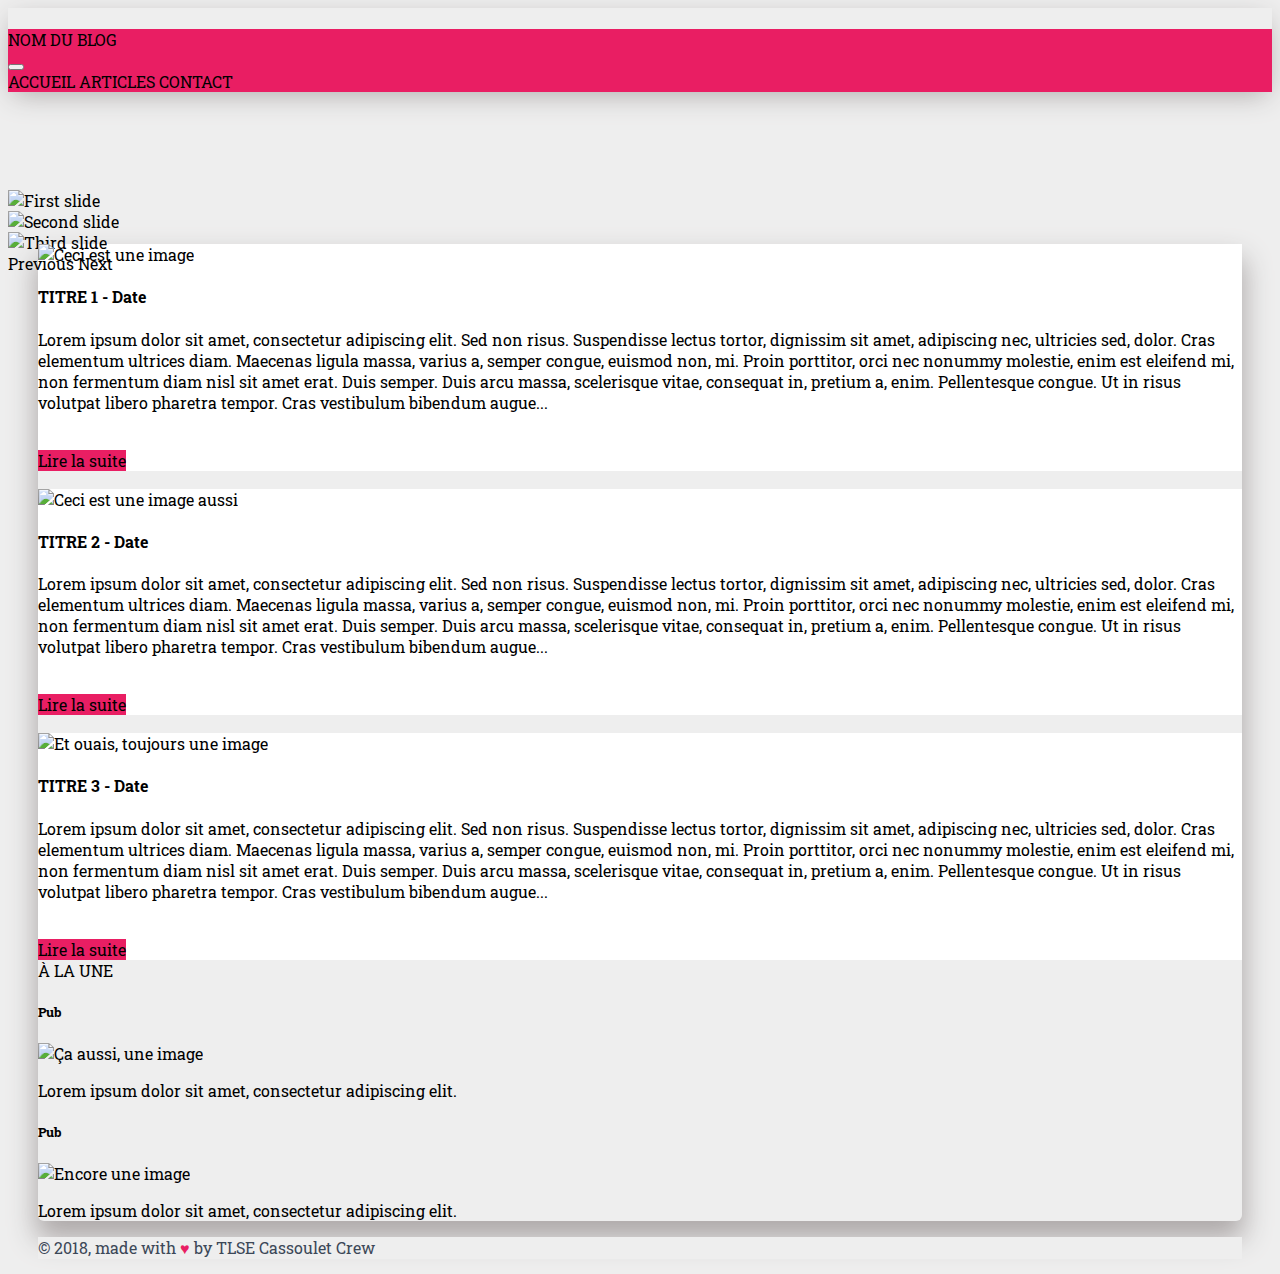
==== commit a3c10322: "Finalisation du template visuel" ====
--- a/index.html
+++ b/index.html
@@ -3,153 +3,228 @@
 
 <head>
     <meta charset="utf-8">
-    <meta http-equiv="X-UA-Compatible" content="IE=edge" />
+    <meta http-equiv="X-UA-Compatible" content="IE=edge"/>
     <meta name="viewport" content="width=device-width, initial-scale=1, shrink-to-fit=no">
     <link rel="stylesheet" href="https://stackpath.bootstrapcdn.com/bootstrap/4.1.3/css/bootstrap.min.css" integrity="sha384-MCw98/SFnGE8fJT3GXwEOngsV7Zt27NXFoaoApmYm81iuXoPkFOJwJ8ERdknLPMO"
         crossorigin="anonymous">
     <link rel="stylesheet" href="https://use.fontawesome.com/releases/v5.3.1/css/all.css" integrity="sha384-mzrmE5qonljUremFsqc01SB46JvROS7bZs3IO2EmfFsd15uHvIt+Y8vEf7N7fWAU"
         crossorigin="anonymous">
     <link rel="stylesheet" href="stylesheet.css">
-    <title>Nom du Blog</title>
+    <title>NOM DU BLOG</title>
 </head>
 
 <body>
     <header>
-        <div class="container">
-            <div class="row">
-                <div class="col-md-10">
-                    <h1>NOM DU BLOG</h1>
-                    <h3>Sous-titre</h3>
-                </div>
-                <div id="socialNav" class="col-md-2 d-md-flex justify-content-end">
-                    <a href="#"><i class="fab fa-facebook fa-2x"></i></a>
-                    <a href="#"><i class="fab fa-twitter-square fa-2x"></i></a>
-                    <a href="#"><i class="fab fa-instagram fa-2x"></i></a>
-                    <a href="#"><i class="fab fa-youtube fa-2x"></i></a>
-                </div>
-            </div>
-            <div>
-                <nav class="navbar navbar-expand-lg navbar-dark bg-dark">
-                    <button class="navbar-toggler" type="button" data-toggle="collapse" data-target="#navbarNavAltMarkup" aria-controls="navbarNavAltMarkup"
-                        aria-expanded="false" aria-label="Toggle navigation">
+        <div>
+            <div class="navGroup fixed-top">
+                <div class="navTop pt-1 pb-1">
+                    <div id="socialHead" class="d-flex justify-content-end">
+                        <a href="https://www.facebook.com/" target="blank"><i class="fab fa-facebook fa-2x"></i></a>
+                        <a href="https://twitter.com/" target="blank"><i class="fab fa-twitter-square fa-2x"></i></a>                      
+                        <a href="https://www.youtube.com/" target="blank"><i class="fab fa-youtube fa-2x"></i></a>
+                        <a href="https://www.instagram.com/" target="blank"><i class="fab fa-instagram fa-2x"></i></a>
+                    </div>
+                </div>
+                <nav class="navbar navbar-expand-md navbar-light">
+                    <div class="col-2">
+                        <a class="navbar-brand" href="index.hmtl">NOM DU BLOG</a>
+                    </div>
+                    <button class="navbar-toggler" type="button" data-toggle="collapse" data-target="#navbarNavAltMarkup"
+                        aria-controls="navbarNavAltMarkup" aria-expanded="false" aria-label="Toggle navigation">
                         <span class="navbar-toggler-icon"></span>
                     </button>
-                    <div class="collapse navbar-collapse" id="navbarNavAltMarkup">
-                        <div class="navbar-nav mx-auto">
-                            <a class="nav-item nav-link mx-2" href="#">ACCUEIL</a>
-                            <a class="nav-item nav-link mx-2" href="#">ARTICLES</a>
-                            <a class="nav-item nav-link mx-2" href="#">CONTACT</a>
+                    <div id="navbarNavAltMarkup" class="col-md-8 collapse navbar-collapse">
+                        <div class="navbar-nav text-right text-md-center mx-auto">
+                            <a class="nav-item nav-link" href="index.html">ACCUEIL</a>
+                            <a class="nav-item nav-link" href="article.html">ARTICLES</a>
+                            <a class="nav-item nav-link" href="contact.html">CONTACT</a>
                         </div>
                     </div>
                 </nav>
             </div>
-        </div>
-        <div class="container">
-            <div id="carouselExampleControls" class="carousel slide" data-ride="carousel">
-                <div class="carousel-inner">
-                    <div class="carousel-item active">
-                        <img class="d-block w-100" src="https://via.placeholder.com/992x200" alt="First slide">
-                    </div>
-                    <div class="carousel-item">
-                        <img class="d-block w-100" src="https://via.placeholder.com/992x200" alt="Second slide">
-                    </div>
-                    <div class="carousel-item">
-                        <img class="d-block w-100" src="https://via.placeholder.com/992x200" alt="Third slide">
-                    </div>
-                </div>
-                <a class="carousel-control-prev" href="#carouselExampleControls" role="button" data-slide="prev">
-                    <span class="carousel-control-prev-icon" aria-hidden="true"></span>
-                    <span class="sr-only">Previous</span>
-                </a>
-                <a class="carousel-control-next" href="#carouselExampleControls" role="button" data-slide="next">
-                    <span class="carousel-control-next-icon" aria-hidden="true"></span>
-                    <span class="sr-only">Next</span>
-                </a>
+
+            <div class="container-fluid">
+                <div id="carouselExampleControls" class="carousel slide" data-parallax="true" data-ride="carousel">
+                    <div class="carousel-inner">
+                        <div class="carousel-item active">
+                            <img class="d-block w-100" src="https://via.placeholder.com/2560x650" alt="First slide">
+                        </div>
+                        <div class="carousel-item">
+                            <img class="d-block w-100" src="https://via.placeholder.com/2560x650" alt="Second slide">
+                        </div>
+                        <div class="carousel-item">
+                            <img class="d-block w-100" src="https://via.placeholder.com/2560x650" alt="Third slide">
+                        </div>
+                    </div>
+                    <a class="carousel-control-prev" href="#carouselExampleControls" role="button" data-slide="prev">
+                        <span class="carousel-control-prev-icon" aria-hidden="true"></span>
+                        <span class="sr-only">Previous</span>
+                    </a>
+                    <a class="carousel-control-next" href="#carouselExampleControls" role="button" data-slide="next">
+                        <span class="carousel-control-next-icon" aria-hidden="true"></span>
+                        <span class="sr-only">Next</span>
+                    </a>
+                </div>
             </div>
         </div>
     </header>
-
-    <br>
-    <section id="articles">
-        <div class="container">
-            <div class="row">
-                <div class="col-12 col-lg-10">
-                    <div class="article">
-                        <div class="float-left mr-2 mb-0.5">
-                            <img src="https://via.placeholder.com/200x200" alt="Ceci est une image">
-                        </div>
-                        <div>
-                            <h4 id="titreun">TITRE 1 - date</h4>
-                            <p class="particle">
-                                Lorem ipsum dolor sit amet, consectetur adipiscing elit. Sed non risus. Suspendisse lectus tortor, dignissim sit amet, adipiscing
-                                nec, ultricies sed, dolor. Cras elementum ultrices diam. Maecenas ligula massa, varius a,
-                                semper congue, euismod non, mi. Proin porttitor, orci nec nonummy molestie, enim est eleifend
-                                mi, non fermentum diam nisl sit amet erat. Duis semper. Duis arcu massa, scelerisque vitae,
-                                consequat in, pretium a, enim. Pellentesque congue. Ut in risus volutpat libero pharetra
-                                tempor. Cras vestibulum bibendum augue...<a href="#">Lire
-                                    la suite</a>
-                            </p>
-                        </div>
-                    </div>
-                    <hr>
-                    <div class="article">
-                        <div class="float-left mr-2 mb-0.5">
-                            <img src="https://via.placeholder.com/200x200" alt="Ceci est une image aussi">
-                        </div>
-                        <div>
-                            <h4 id="titredeux">TITRE 2 - date</h4>
-                            <p class="particle">
-                                Lorem ipsum dolor sit amet, consectetur adipiscing elit. Sed non risus. Suspendisse lectus tortor, dignissim sit amet, adipiscing
-                                nec, ultricies sed, dolor. Cras elementum ultrices diam. Maecenas ligula massa, varius a,
-                                semper congue, euismod non, mi. Proin porttitor, orci nec nonummy molestie, enim est eleifend
-                                mi, non fermentum diam nisl sit amet erat. Duis semper. Duis arcu massa, scelerisque vitae,
-                                consequat in, pretium a, enim. Pellentesque congue. Ut in risus volutpat libero pharetra
-                                tempor. Cras vestibulum bibendum augue...<a href="#">Lire
-                                    la suite</a>
-                            </p>
-                        </div>
-                    </div>
-                    <hr>
-                    <div>
-                        <div>
-                            <div class="article">
-                                <div class="float-left mr-2 mb-0.5">
-                                    <img src="https://via.placeholder.com/200x200" alt="Et ouais, toujours une image">
-                                </div>
+    <div id="bodyCard">
+        <div class="card">
+            <div class="card-body">
+                <div class="mt-5"></div>
+                <div class="container">
+                    <div class="row">
+                        <div class="col-12 col-lg-9">
+                            <section class="article">
+                                <div class="card">
+                                    <div class="card-body">
+                                        <div class="float-left mr-2 mb-0.5">
+                                            <img class="rounded" src="https://via.placeholder.com/200x200" alt="Ceci est une image">
+                                        </div>
+                                        <div>
+                                            <h4 id="titreun">TITRE 1 - Date</h4>
+                                            <p class="particle">
+                                                Lorem ipsum dolor sit amet, consectetur adipiscing elit. Sed non risus.
+                                                Suspendisse lectus tortor, dignissim sit amet, adipiscing nec,
+                                                ultricies sed,
+                                                dolor. Cras elementum ultrices diam. Maecenas ligula massa, varius a,
+                                                semper
+                                                congue, euismod non, mi. Proin porttitor, orci nec nonummy molestie,
+                                                enim est
+                                                eleifend mi, non fermentum diam nisl sit amet erat. Duis semper. Duis
+                                                arcu
+                                                massa, scelerisque vitae, consequat in, pretium a, enim. Pellentesque
+                                                congue.
+                                                Ut in risus volutpat libero pharetra tempor. Cras vestibulum bibendum
+                                                augue...
+                                            </p>
+                                            <br>
+                                            <a class="btn btn-dark float-right" href="article.html#article" role="button">Lire
+                                                la suite</a>
+                                            <div class="clearfix"></div>
+                                        </div>
+                                    </div>
+                                </div>
+                            </section>
+                            <hr>
+                            <section class="article">
+                                <div class="card">
+                                    <div class="card-body">
+                                        <div class="float-left mr-2 mb-0.5">
+                                            <img class="rounded" src="https://via.placeholder.com/200x200" alt="Ceci est une image aussi">
+                                        </div>
+                                        <div>
+                                            <h4 id="titredeux">TITRE 2 - Date</h4>
+                                            <p class="particle">
+                                                Lorem ipsum dolor sit amet, consectetur adipiscing elit. Sed non risus.
+                                                Suspendisse
+                                                lectus tortor, dignissim sit amet, adipiscing nec, ultricies sed,
+                                                dolor. Cras
+                                                elementum ultrices diam. Maecenas ligula massa, varius a, semper
+                                                congue,
+                                                euismod
+                                                non, mi. Proin porttitor, orci nec nonummy molestie, enim est eleifend
+                                                mi, non
+                                                fermentum diam nisl sit amet erat. Duis semper. Duis arcu massa,
+                                                scelerisque
+                                                vitae,
+                                                consequat in, pretium a, enim. Pellentesque congue. Ut in risus
+                                                volutpat libero
+                                                pharetra tempor. Cras vestibulum bibendum augue...
+                                            </p>
+                                            <br>
+                                            <a class="btn btn-dark float-right" href="#" role="button">Lire la
+                                                suite</a>
+                                            <div class="clearfix"></div>
+                                        </div>
+                                    </div>
+                                </div>
+                            </section>
+                            <hr>
+                            <div>
                                 <div>
-                                    <h4 id="titretrois">TITRE 3 - date</h4>
-                                    <p class="particle">
-                                        Lorem ipsum dolor sit amet, consectetur adipiscing elit. Sed non risus. Suspendisse lectus tortor, dignissim sit amet, adipiscing
-                                        nec, ultricies sed, dolor. Cras elementum ultrices diam. Maecenas ligula massa, varius
-                                        a, semper congue, euismod non, mi. Proin porttitor, orci nec nonummy molestie, enim
-                                        est eleifend mi, non fermentum diam nisl sit amet erat. Duis semper. Duis arcu massa,
-                                        scelerisque vitae, consequat in, pretium a, enim. Pellentesque congue. Ut in risus
-                                        volutpat libero pharetra tempor. Cras vestibulum bibendum augue...<a
-                                            href="#">Lire la suite</a>
-                                    </p>
+                                    <section class="article">
+                                        <div class="card">
+                                            <div class="card-body">
+                                                <div class="float-left mr-2 mb-0.5">
+                                                    <img class="rounded" src="https://via.placeholder.com/200x200" alt="Et ouais, toujours une image">
+                                                </div>
+                                                <div>
+                                                    <h4 id="titretrois">TITRE 3 - Date</h4>
+                                                    <p class="particle">
+                                                        Lorem ipsum dolor sit amet, consectetur adipiscing elit. Sed
+                                                        non risus.
+                                                        Suspendisse lectus tortor, dignissim sit amet, adipiscing nec,
+                                                        ultricies
+                                                        sed, dolor. Cras elementum ultrices diam. Maecenas ligula
+                                                        massa, varius
+                                                        a,
+                                                        semper congue, euismod non, mi. Proin porttitor, orci nec
+                                                        nonummy
+                                                        molestie,
+                                                        enim est eleifend mi, non fermentum diam nisl sit amet erat.
+                                                        Duis
+                                                        semper.
+                                                        Duis arcu massa, scelerisque vitae, consequat in, pretium a,
+                                                        enim.
+                                                        Pellentesque congue. Ut in risus volutpat libero pharetra
+                                                        tempor. Cras
+                                                        vestibulum bibendum augue...
+                                                    </p>
+                                                    <br>
+                                                    <a class="btn btn-dark float-right" href="#" role="button">Lire
+                                                        la
+                                                        suite</a>
+                                                    <div class="clearfix"></div>
+                                                </div>
+                                            </div>
+                                        </div>
+                                    </section>
                                 </div>
                             </div>
                         </div>
-                    </div>
-                </div>
-                <div class="col-2 barrepub" style="height: 650px; background-color: white">
-                    <p class="zonepub centered-content">ATTENTION — Zone en travaux</p>
+                        <section class="addbar col-lg-3">
+                            <div class="card">
+                                <div class="card-header text-center">À LA UNE</div>
+                                <div class="card-body">
+                                    <h5 class="card-title text-center">Pub</h5>
+                                    <div class="text-center">
+                                        <img class="img-fluid rounded" src="https://via.placeholder.com/200x200" alt="Ça aussi, une image">
+                                    </div>
+                                    <p class="card-text text-center">Lorem ipsum dolor sit amet, consectetur adipiscing
+                                        elit.</p>
+                                </div>
+                                <div class="card-body">
+                                    <h5 class="card-title text-center">Pub</h5>
+                                    <div class="text-center">
+                                        <img class="img-fluid rounded" src="https://via.placeholder.com/200x200" alt="Encore une image">
+                                    </div>
+                                    <p class="card-text text-center">Lorem ipsum dolor sit amet, consectetur adipiscing
+                                        elit.</p>
+                                </div>
+                            </div>
+                        </section>
+                    </div>
                 </div>
             </div>
         </div>
-    </section>
-    <br>
+    </div>
+
+    <div class="mt-5"></div>
+
     <footer>
-        <div class="container">
-            <div class="navbar navbar-dark bg-dark">
+        <div class="container-fluid">
+            <div id="foot" class="navbar">
                 <div class="navbar-text">
-                    <p class="mb-0">&copy; 2018 TLSE Cassoulet Crew</p>
-                </div>
-                <div class="navbar-text">
-                    <a href="#"><i class="fab fa-facebook fa-2x"></i></a>
-                    <a href="#"><i class="fab fa-twitter-square fa-2x"></i></a>
-                    <a href="#"><i class="fab fa-instagram fa-2x"></i></a>
-                    <a href="#"><i class="fab fa-youtube fa-2x"></i></a>
+                    <p class="mb-0">&copy; 2018, made with <span id=heart>♥</span> by TLSE Cassoulet Crew</p>
+                </div>
+                <div id="socialFoot">
+                    <div class="navbar-text">
+                        <a href="https://www.facebook.com/" target="blank"><i class="fab fa-facebook fa-2x"></i></a>
+                        <a href="https://twitter.com/" target="blank"><i class="fab fa-twitter-square fa-2x"></i></a>                      
+                        <a href="https://www.youtube.com/" target="blank"><i class="fab fa-youtube fa-2x"></i></a>
+                        <a href="https://www.instagram.com/" target="blank"><i class="fab fa-instagram fa-2x"></i></a>
+                    </div>
                 </div>
             </div>
         </div>
--- a/stylesheet.css
+++ b/stylesheet.css
@@ -1,47 +1,4 @@
-@import url('https://fonts.googleapis.com/css?family=Roboto');
-
-
-body {
-    font-family: Roboto, Verdana, sans-serif;
-}
-
-a {
-    text-decoration: none;
-    color: #343a40;
-}
-
-  a:hover {
-    color: #b1aeae;
-
-}
-
-#socialNav a+a {
-    margin-left: 0.5em;
-
-}
-
-#socialNav a {
-    display: inline-block;
-}
-
-.titreArticle{
-    font-size: 1.3em;
-    height: auto;
-}
-
-.texteArticle{
-    text-align: justify;
-}
-
-.blocArticle{
-    margin: 5px;
-}
-
-.formulaireContact{
-    margin-left: 20px;
-    margin-right: 20px;
-}
-
+@import url('https://fonts.googleapis.com/css?family=Roboto+Mono|Roboto+Slab');
 
 @media screen and (min-width: 992px)
 {
@@ -53,14 +10,138 @@
 
 @media screen and (max-width: 992px)
 {
-	.barrepub
+	.addbar
 	{
 		display: none;
 	}
 }
 
-.barrepub
-{
-	border: 3px black solid
+body {
+	font-family: 'Roboto Slab', monospace, Verdana, sans-serif;
+	background: #EEEEEE;
 
 }
+
+body a {
+	color: #000000;
+
+}
+
+a {
+	text-decoration: none;
+	color: #FFFFFF;
+		
+}
+
+a:hover {
+	color: #b1aeae;
+	
+
+}
+
+.container-fluid {
+	padding: 0px;
+
+}
+
+.container-fluid .row {
+	margin-left: 0px;
+	margin-right: 0px;
+
+}
+
+.navGroup {
+	background: #e91e63;
+	box-shadow: 0 7px 28px -5px #ADA8A8;
+}
+
+.navTop {
+	background: #EEEEEE;
+
+}
+
+#socialHead {
+	flex-wrap: nowrap;
+	margin-left: 30px;
+	margin-right: 30px;
+
+}
+
+#socialHead a+a {
+	margin-left: 0.5em;
+
+}
+
+#socialHead a {
+	color: #e91e63;
+	display: inline-block;
+		
+}
+
+#socialHead a:hover {
+	color: #b1aeae;
+}
+
+#navbarNavAltMarkup .nav-item {
+	color: #000000;
+}
+
+#navbarNavAltMarkup a:hover {
+	color: #b1aeae;
+}
+
+#carouselExampleControls {
+	margin-top: 98px;
+
+}
+
+#bodyCard {
+	margin-top: -30px;
+	margin-left: 30px;
+	margin-right: 30px;
+	border-radius: 6px;
+	box-shadow: 0 16px 28px 2px #ADA8A8;
+}
+
+.article .card {
+	background: #FFFFFF;
+	border-color: #FFFFFF;
+
+}
+
+#contact .card {
+	background: #FFFFFF;
+	border-color: #FFFFFF;
+
+}
+
+.btn {
+	color: #000000;
+	background: #e91e63;
+	border: none;
+
+}
+
+#foot{
+	color: #3C4858;
+	background: #EEEEEE;
+	margin-left: 30px;
+	margin-right: 30px;
+
+}
+
+#foot #heart {
+	color: #e91e63;
+
+}
+
+#socialFoot a {
+	color: #3C4858;
+	background: #EEEEEE;
+
+}
+
+#socialFoot a:hover {
+	color: #b1aeae;
+	
+}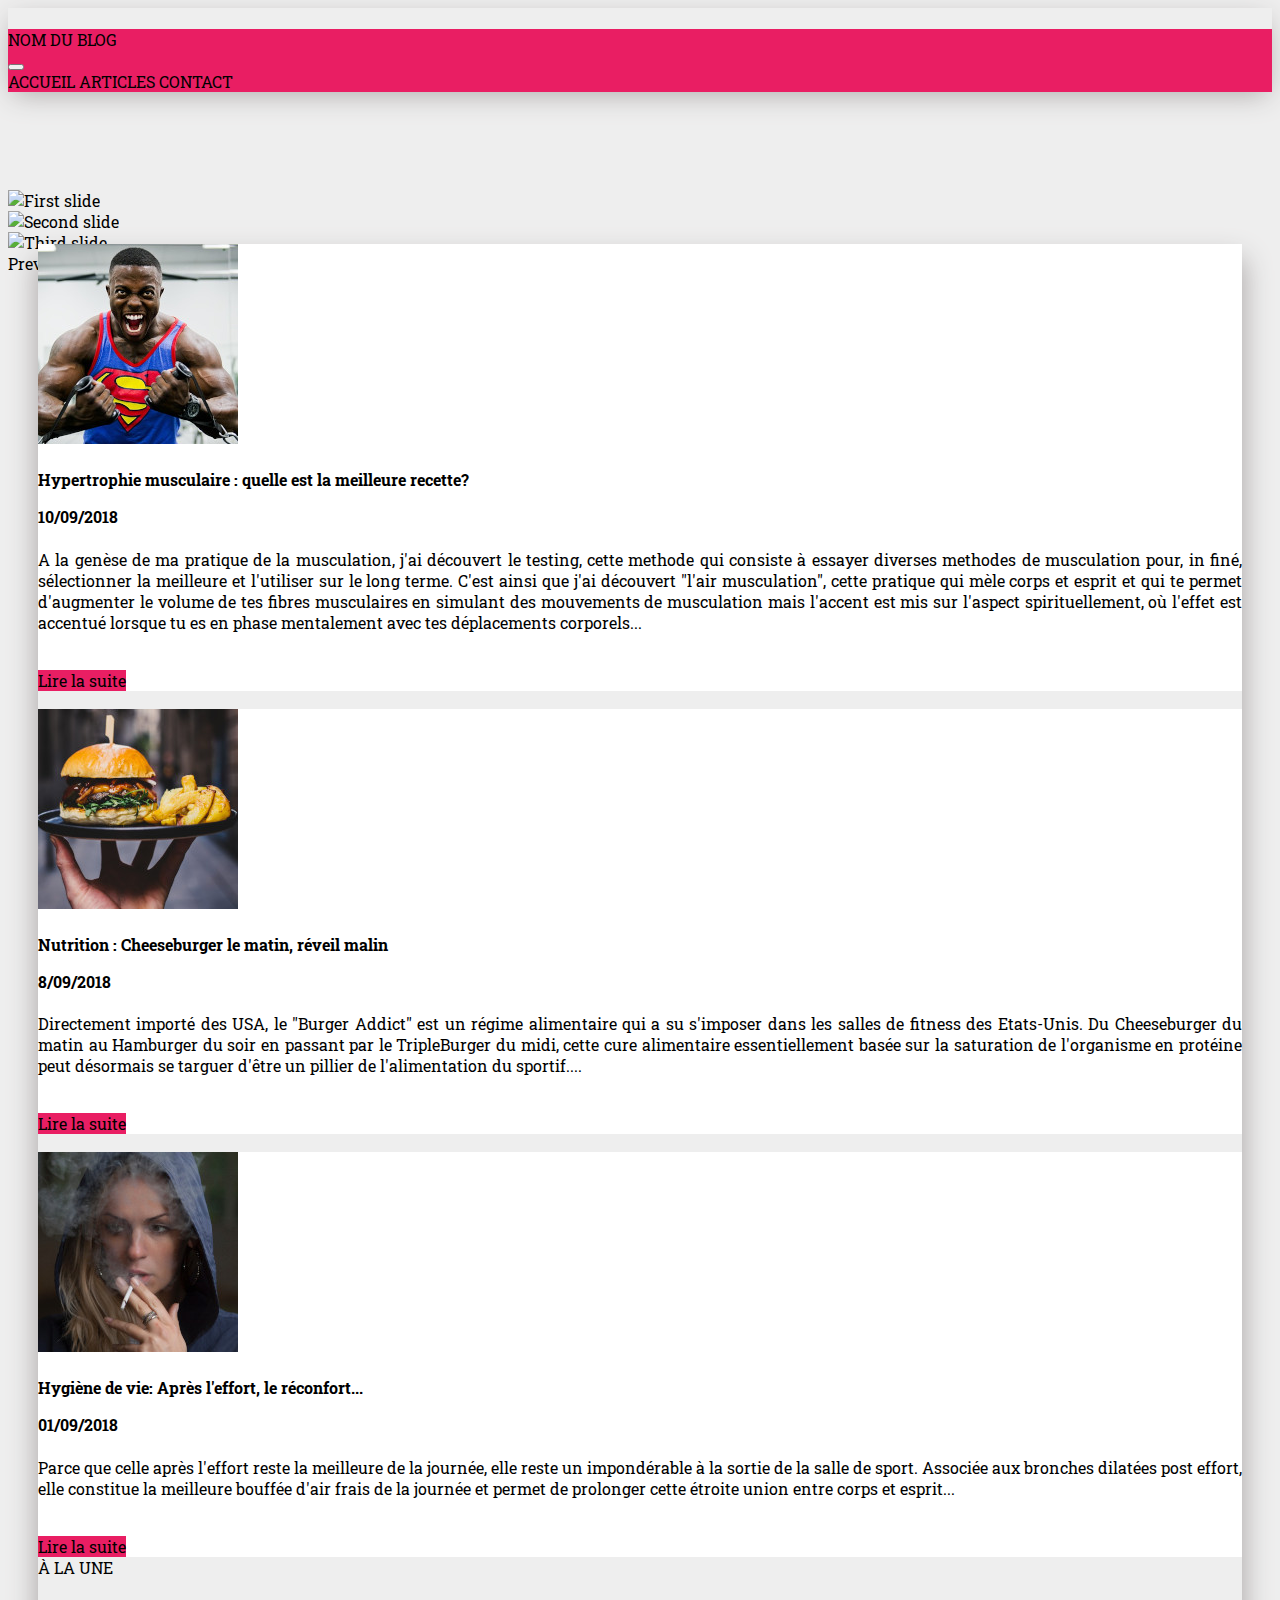
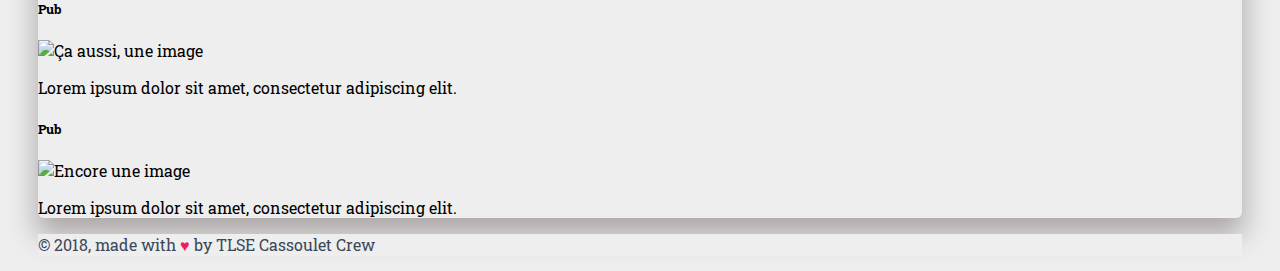
==== commit de403dda: "modification julien" ====
--- a/index.html
+++ b/index.html
@@ -79,24 +79,14 @@
                                 <div class="card">
                                     <div class="card-body">
                                         <div class="float-left mr-2 mb-0.5">
-                                            <img class="rounded" src="https://via.placeholder.com/200x200" alt="Ceci est une image">
+                                            <img class="rounded img-fluid" src="images/bodyArticle.jpg" alt="Ceci est une image">
                                         </div>
                                         <div>
-                                            <h4 id="titreun">TITRE 1 - Date</h4>
+                                            <h4 id="titreun">Hypertrophie musculaire : quelle est la meilleure recette? <p>10/09/2018</p></h4>
                                             <p class="particle">
-                                                Lorem ipsum dolor sit amet, consectetur adipiscing elit. Sed non risus.
-                                                Suspendisse lectus tortor, dignissim sit amet, adipiscing nec,
-                                                ultricies sed,
-                                                dolor. Cras elementum ultrices diam. Maecenas ligula massa, varius a,
-                                                semper
-                                                congue, euismod non, mi. Proin porttitor, orci nec nonummy molestie,
-                                                enim est
-                                                eleifend mi, non fermentum diam nisl sit amet erat. Duis semper. Duis
-                                                arcu
-                                                massa, scelerisque vitae, consequat in, pretium a, enim. Pellentesque
-                                                congue.
-                                                Ut in risus volutpat libero pharetra tempor. Cras vestibulum bibendum
-                                                augue...
+                                                    A la genèse de ma pratique de la musculation, j'ai découvert le testing, cette methode qui consiste à essayer diverses methodes de musculation pour, in finé, sélectionner la meilleure et l'utiliser sur le long terme.
+                                                    C'est ainsi que j'ai découvert "l'air musculation", cette pratique qui mèle corps et esprit et qui te permet d'augmenter le volume de tes fibres musculaires en simulant des mouvements de musculation
+                                                    mais l'accent est mis sur l'aspect spirituellement, où l'effet est accentué lorsque tu es en phase mentalement avec tes déplacements corporels...
                                             </p>
                                             <br>
                                             <a class="btn btn-dark float-right" href="article.html#article" role="button">Lire
@@ -111,26 +101,14 @@
                                 <div class="card">
                                     <div class="card-body">
                                         <div class="float-left mr-2 mb-0.5">
-                                            <img class="rounded" src="https://via.placeholder.com/200x200" alt="Ceci est une image aussi">
+                                            <img class="rounded img-fluid" src="images/burgerMini.jpg" alt="Ceci est une image aussi">
                                         </div>
                                         <div>
-                                            <h4 id="titredeux">TITRE 2 - Date</h4>
+                                            <h4 id="titredeux">Nutrition : Cheeseburger le matin, réveil malin <p>8/09/2018</p></h4>
                                             <p class="particle">
-                                                Lorem ipsum dolor sit amet, consectetur adipiscing elit. Sed non risus.
-                                                Suspendisse
-                                                lectus tortor, dignissim sit amet, adipiscing nec, ultricies sed,
-                                                dolor. Cras
-                                                elementum ultrices diam. Maecenas ligula massa, varius a, semper
-                                                congue,
-                                                euismod
-                                                non, mi. Proin porttitor, orci nec nonummy molestie, enim est eleifend
-                                                mi, non
-                                                fermentum diam nisl sit amet erat. Duis semper. Duis arcu massa,
-                                                scelerisque
-                                                vitae,
-                                                consequat in, pretium a, enim. Pellentesque congue. Ut in risus
-                                                volutpat libero
-                                                pharetra tempor. Cras vestibulum bibendum augue...
+                                                Directement importé des USA, le "Burger Addict" est un régime alimentaire qui a su s'imposer dans les salles de fitness des Etats-Unis. 
+                                                Du Cheeseburger du matin au Hamburger du soir en passant par le TripleBurger du midi, cette cure alimentaire essentiellement basée sur la saturation
+                                                de l'organisme en protéine peut désormais se targuer d'être un pillier de l'alimentation du sportif....
                                             </p>
                                             <br>
                                             <a class="btn btn-dark float-right" href="#" role="button">Lire la
@@ -147,29 +125,13 @@
                                         <div class="card">
                                             <div class="card-body">
                                                 <div class="float-left mr-2 mb-0.5">
-                                                    <img class="rounded" src="https://via.placeholder.com/200x200" alt="Et ouais, toujours une image">
+                                                    <img class="rounded img-fluid" src="images/cigaretteMini.jpg" alt="Et ouais, toujours une image">
                                                 </div>
                                                 <div>
-                                                    <h4 id="titretrois">TITRE 3 - Date</h4>
+                                                    <h4 id="titretrois">Hygiène de vie: Après l'effort, le réconfort...<p>01/09/2018</p></h4>
                                                     <p class="particle">
-                                                        Lorem ipsum dolor sit amet, consectetur adipiscing elit. Sed
-                                                        non risus.
-                                                        Suspendisse lectus tortor, dignissim sit amet, adipiscing nec,
-                                                        ultricies
-                                                        sed, dolor. Cras elementum ultrices diam. Maecenas ligula
-                                                        massa, varius
-                                                        a,
-                                                        semper congue, euismod non, mi. Proin porttitor, orci nec
-                                                        nonummy
-                                                        molestie,
-                                                        enim est eleifend mi, non fermentum diam nisl sit amet erat.
-                                                        Duis
-                                                        semper.
-                                                        Duis arcu massa, scelerisque vitae, consequat in, pretium a,
-                                                        enim.
-                                                        Pellentesque congue. Ut in risus volutpat libero pharetra
-                                                        tempor. Cras
-                                                        vestibulum bibendum augue...
+                                                        Parce que celle après l'effort reste la meilleure de la journée, elle reste un impondérable à la sortie de la salle de sport. Associée aux bronches dilatées post effort,
+                                                        elle constitue la meilleure bouffée d'air frais de la journée et permet de prolonger cette étroite union entre corps et esprit...
                                                     </p>
                                                     <br>
                                                     <a class="btn btn-dark float-right" href="#" role="button">Lire
@@ -237,4 +199,4 @@
         crossorigin="anonymous"></script>
 </body>
 
-</html>+</html>
--- a/stylesheet.css
+++ b/stylesheet.css
@@ -144,4 +144,12 @@
 #socialFoot a:hover {
 	color: #b1aeae;
 	
+}
+
+.corpsArticle{
+	text-align: justify;
+}
+
+.particle{
+	text-align: justify;
 }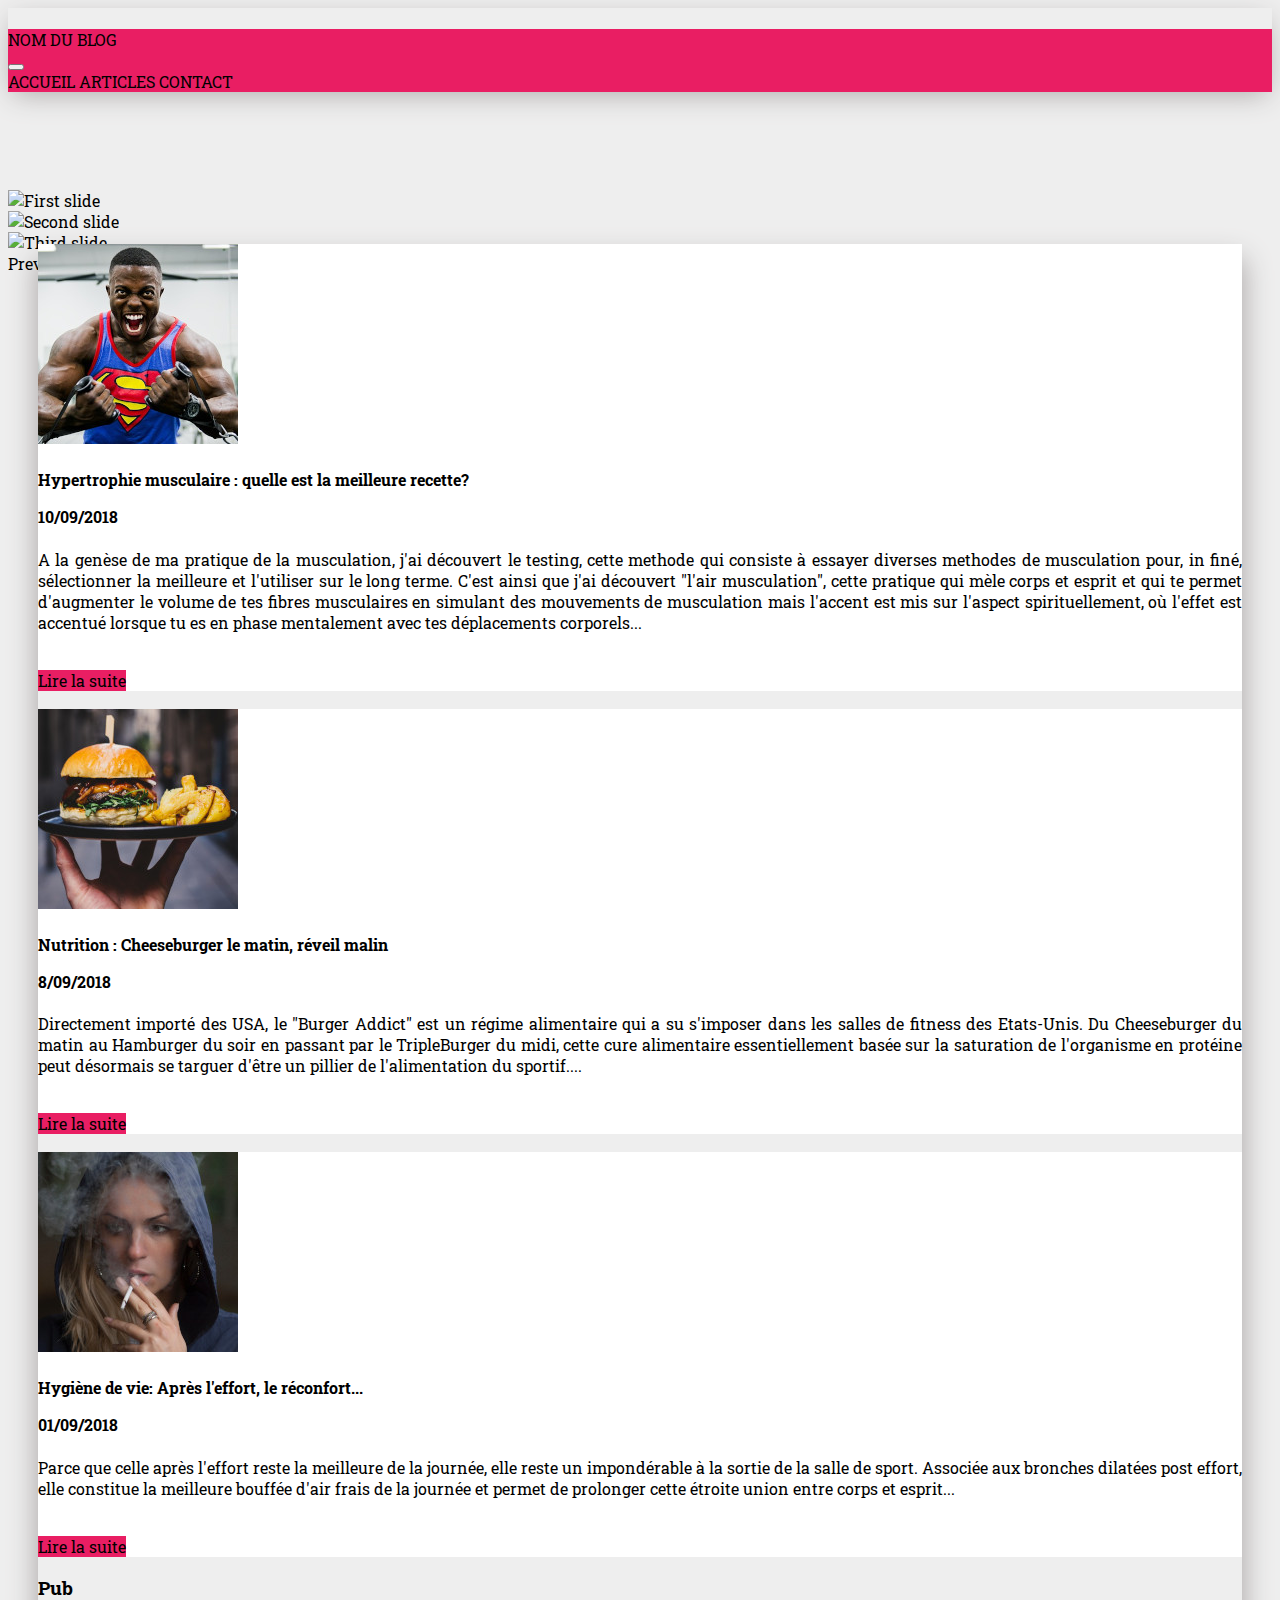
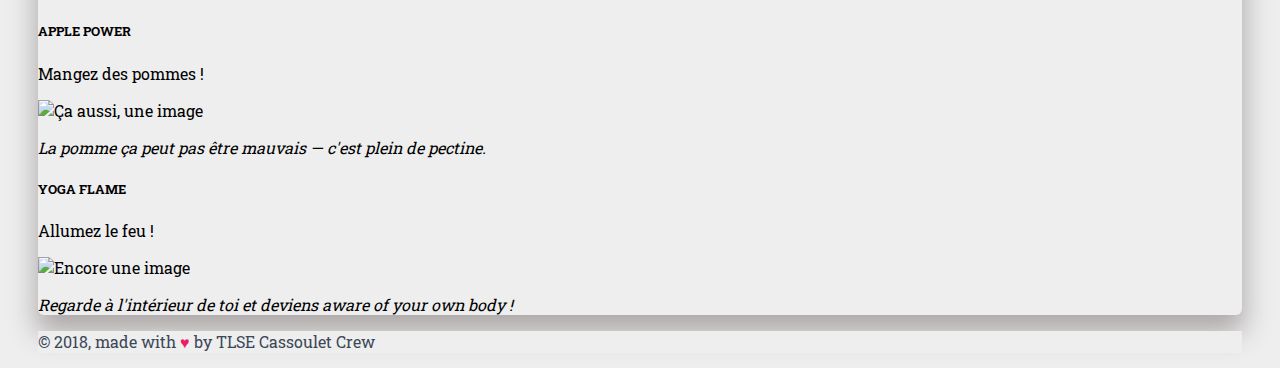
==== commit 132df880: "commit before merge" ====
--- a/index.html
+++ b/index.html
@@ -3,7 +3,7 @@
 
 <head>
     <meta charset="utf-8">
-    <meta http-equiv="X-UA-Compatible" content="IE=edge"/>
+    <meta http-equiv="X-UA-Compatible" content="IE=edge" />
     <meta name="viewport" content="width=device-width, initial-scale=1, shrink-to-fit=no">
     <link rel="stylesheet" href="https://stackpath.bootstrapcdn.com/bootstrap/4.1.3/css/bootstrap.min.css" integrity="sha384-MCw98/SFnGE8fJT3GXwEOngsV7Zt27NXFoaoApmYm81iuXoPkFOJwJ8ERdknLPMO"
         crossorigin="anonymous">
@@ -20,7 +20,7 @@
                 <div class="navTop pt-1 pb-1">
                     <div id="socialHead" class="d-flex justify-content-end">
                         <a href="https://www.facebook.com/" target="blank"><i class="fab fa-facebook fa-2x"></i></a>
-                        <a href="https://twitter.com/" target="blank"><i class="fab fa-twitter-square fa-2x"></i></a>                      
+                        <a href="https://twitter.com/" target="blank"><i class="fab fa-twitter-square fa-2x"></i></a>
                         <a href="https://www.youtube.com/" target="blank"><i class="fab fa-youtube fa-2x"></i></a>
                         <a href="https://www.instagram.com/" target="blank"><i class="fab fa-instagram fa-2x"></i></a>
                     </div>
@@ -147,23 +147,28 @@
                         </div>
                         <section class="addbar col-lg-3">
                             <div class="card">
-                                <div class="card-header text-center">À LA UNE</div>
+                                <div class="card-header text-center"><h3>Pub</h3></div>
+                                <div class="mt-5"></div>
                                 <div class="card-body">
-                                    <h5 class="card-title text-center">Pub</h5>
+                                    <h5 class="card-title text-center">APPLE POWER</h5>
+                                    <p class="text-center">Mangez des pommes !</p>
                                     <div class="text-center">
-                                        <img class="img-fluid rounded" src="https://via.placeholder.com/200x200" alt="Ça aussi, une image">
-                                    </div>
-                                    <p class="card-text text-center">Lorem ipsum dolor sit amet, consectetur adipiscing
-                                        elit.</p>
-                                </div>
+                                        <img class="img-fluid rounded" src="images/Apple.jpg" alt="Ça aussi, une image">
+                                    </div>
+                                    <p class="card-text text-center text-justify"><i>La pomme ça peut pas être mauvais — c'est
+                                        plein de pectine.</i></p>
+                                </div>
+                                <div class="mt-5"></div>
                                 <div class="card-body">
-                                    <h5 class="card-title text-center">Pub</h5>
+                                    <h5 class="card-title text-center">YOGA FLAME</h5>
+                                    <p class="text-center">Allumez le feu !</p>
                                     <div class="text-center">
-                                        <img class="img-fluid rounded" src="https://via.placeholder.com/200x200" alt="Encore une image">
-                                    </div>
-                                    <p class="card-text text-center">Lorem ipsum dolor sit amet, consectetur adipiscing
-                                        elit.</p>
-                                </div>
+                                        <img class="img-fluid rounded" src="images/Yoga.jpg" alt="Encore une image">
+                                    </div>
+                                    <p class="card-text text-center"><i>Regarde à l'intérieur de toi et deviens aware of
+                                        your own body !</i></p>
+                                </div>
+                                <div class="mt-5"></div>
                             </div>
                         </section>
                     </div>
@@ -183,7 +188,7 @@
                 <div id="socialFoot">
                     <div class="navbar-text">
                         <a href="https://www.facebook.com/" target="blank"><i class="fab fa-facebook fa-2x"></i></a>
-                        <a href="https://twitter.com/" target="blank"><i class="fab fa-twitter-square fa-2x"></i></a>                      
+                        <a href="https://twitter.com/" target="blank"><i class="fab fa-twitter-square fa-2x"></i></a>
                         <a href="https://www.youtube.com/" target="blank"><i class="fab fa-youtube fa-2x"></i></a>
                         <a href="https://www.instagram.com/" target="blank"><i class="fab fa-instagram fa-2x"></i></a>
                     </div>
--- a/stylesheet.css
+++ b/stylesheet.css
@@ -79,7 +79,7 @@
 }
 
 #socialHead a:hover {
-	color: #b1aeae;
+	color: #343a40;
 }
 
 #navbarNavAltMarkup .nav-item {
@@ -92,6 +92,11 @@
 
 #carouselExampleControls {
 	margin-top: 98px;
+
+}
+
+.card-header {
+border-bottom: none;
 
 }
 
@@ -112,6 +117,11 @@
 #contact .card {
 	background: #FFFFFF;
 	border-color: #FFFFFF;
+
+}
+
+.modal-content {
+	border: none;
 
 }
 
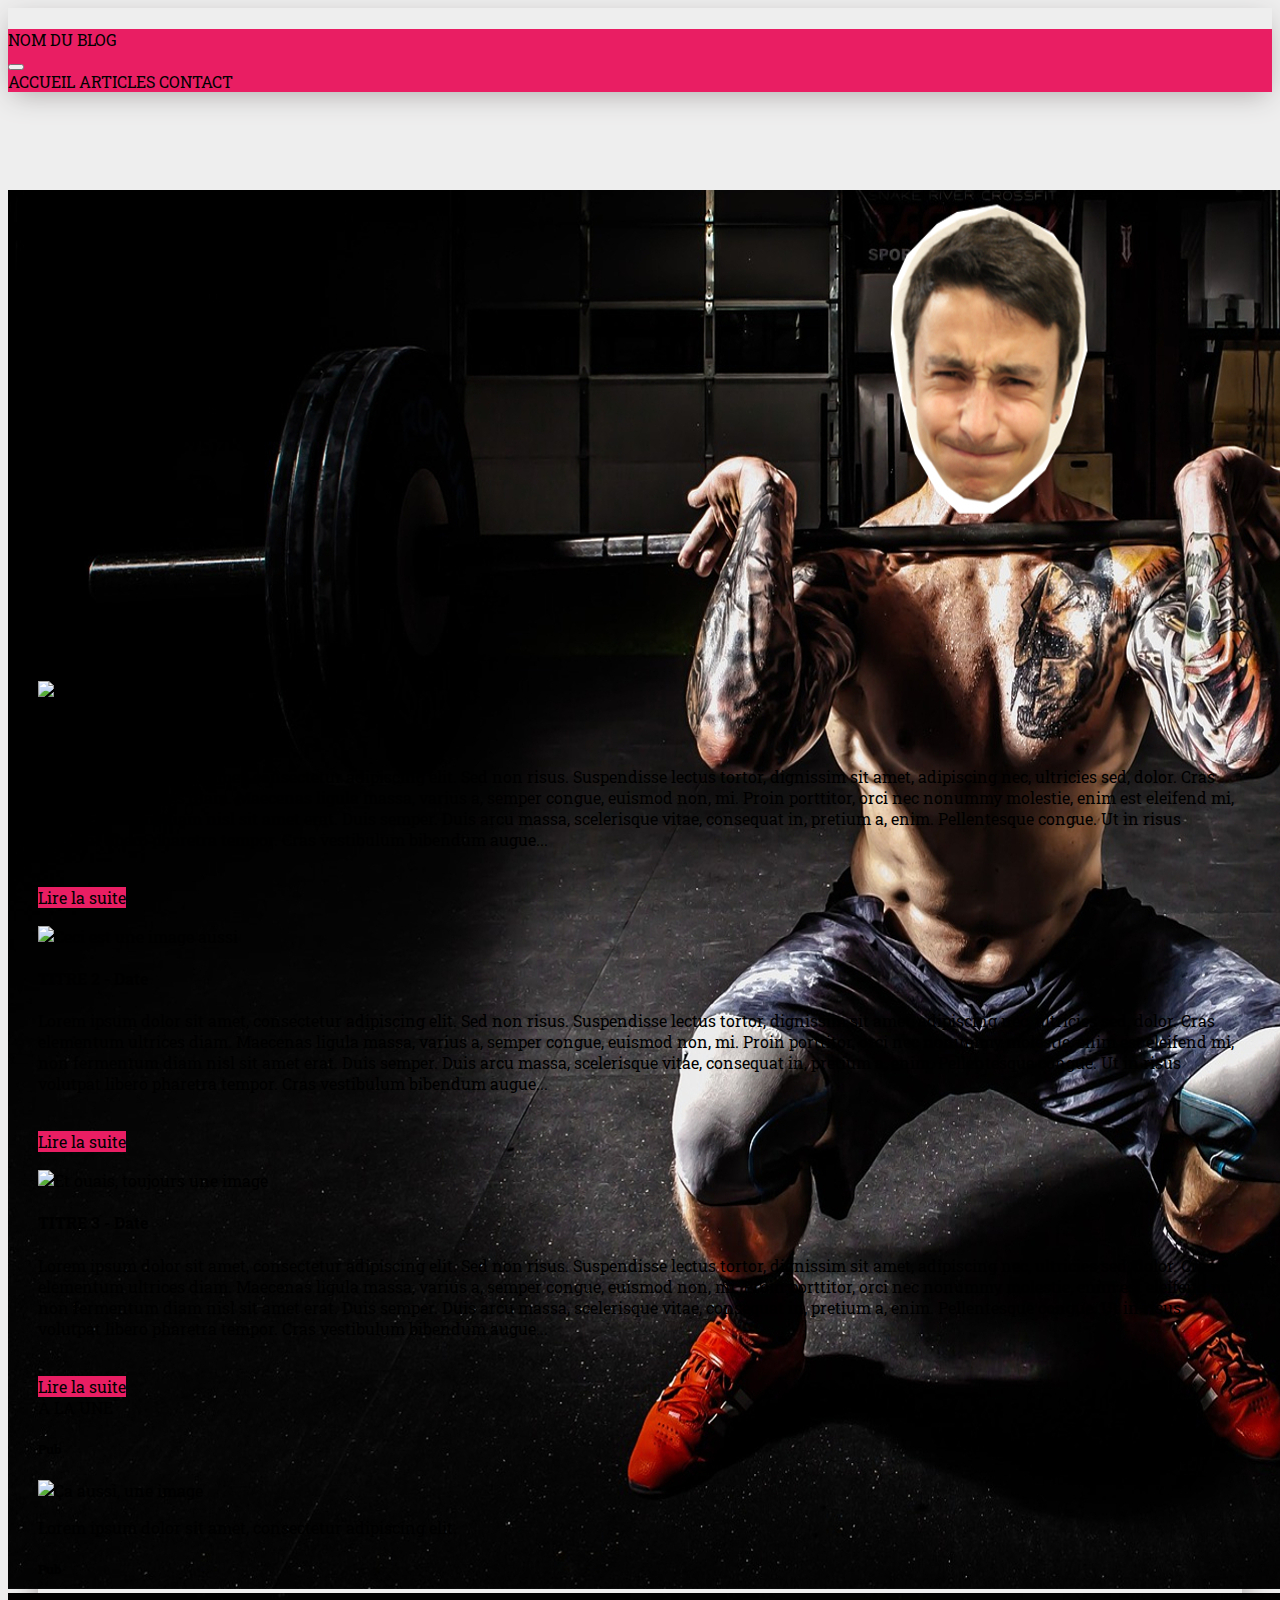
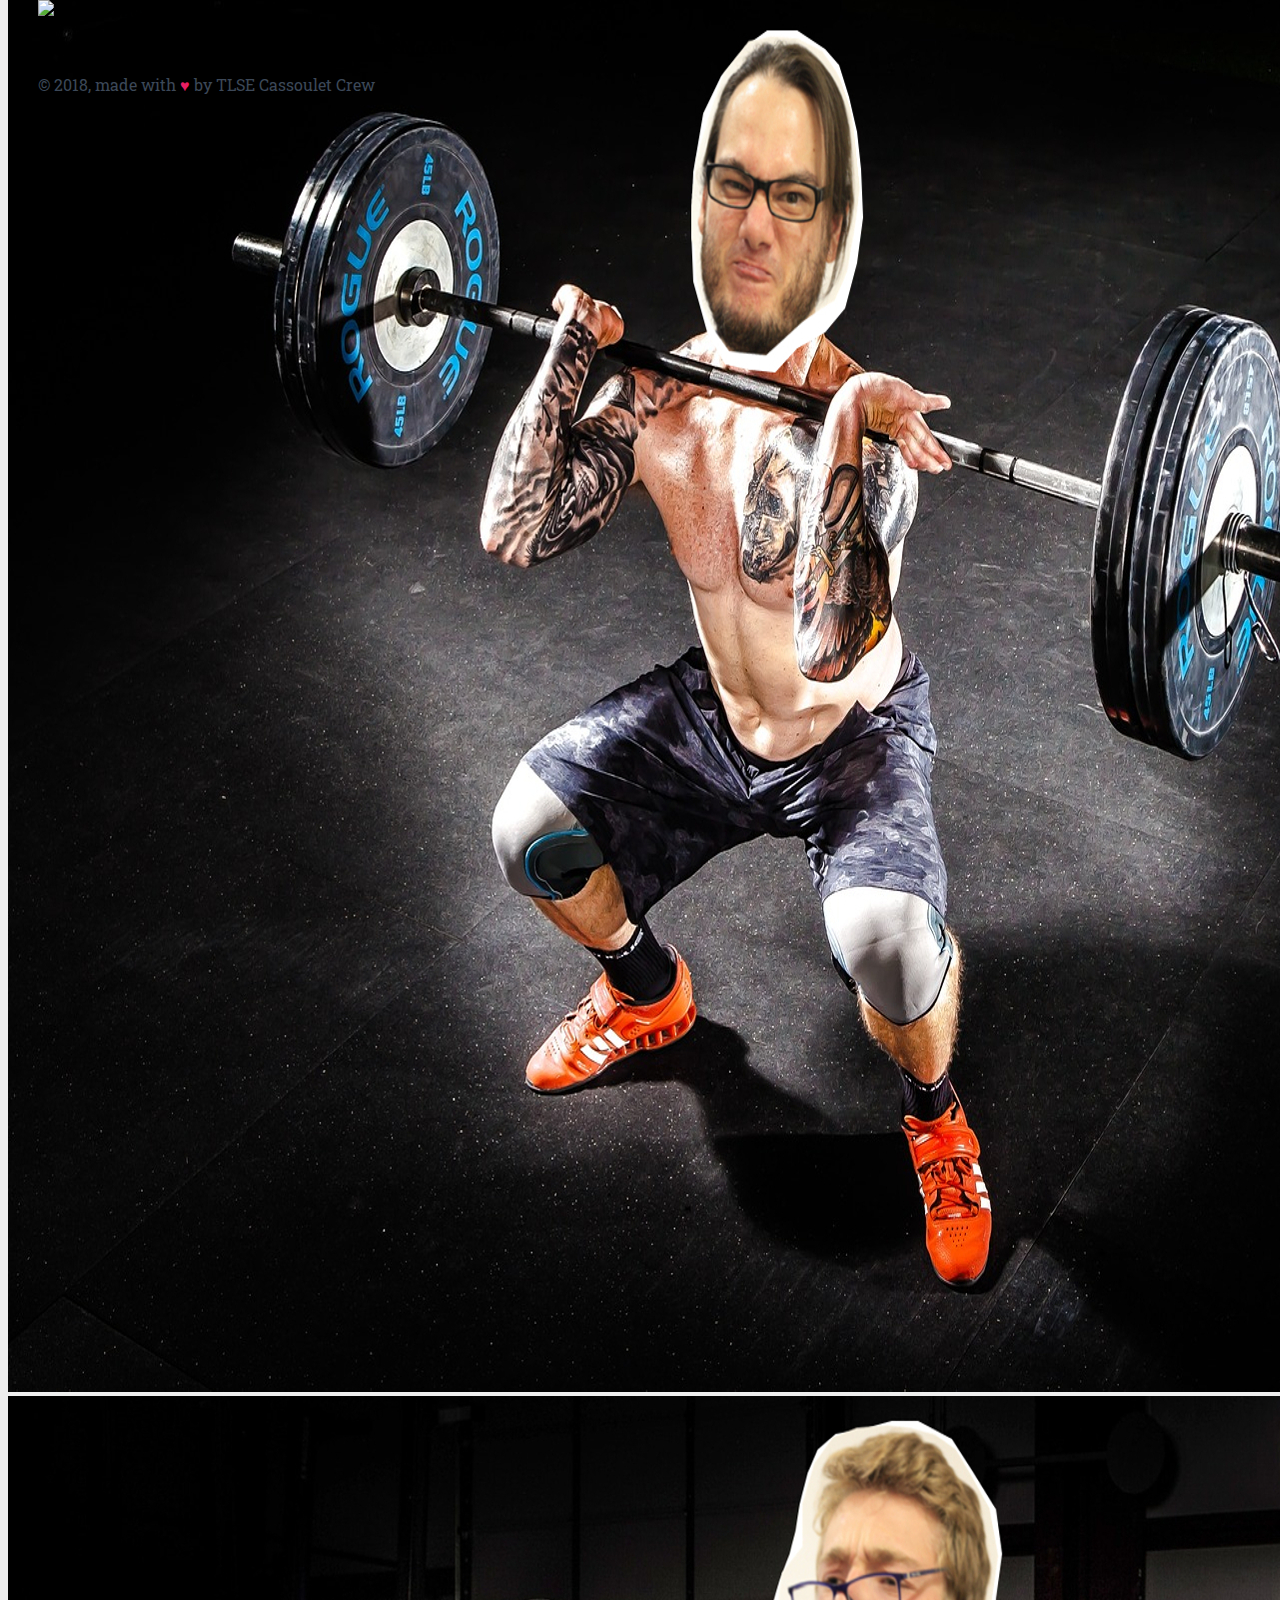
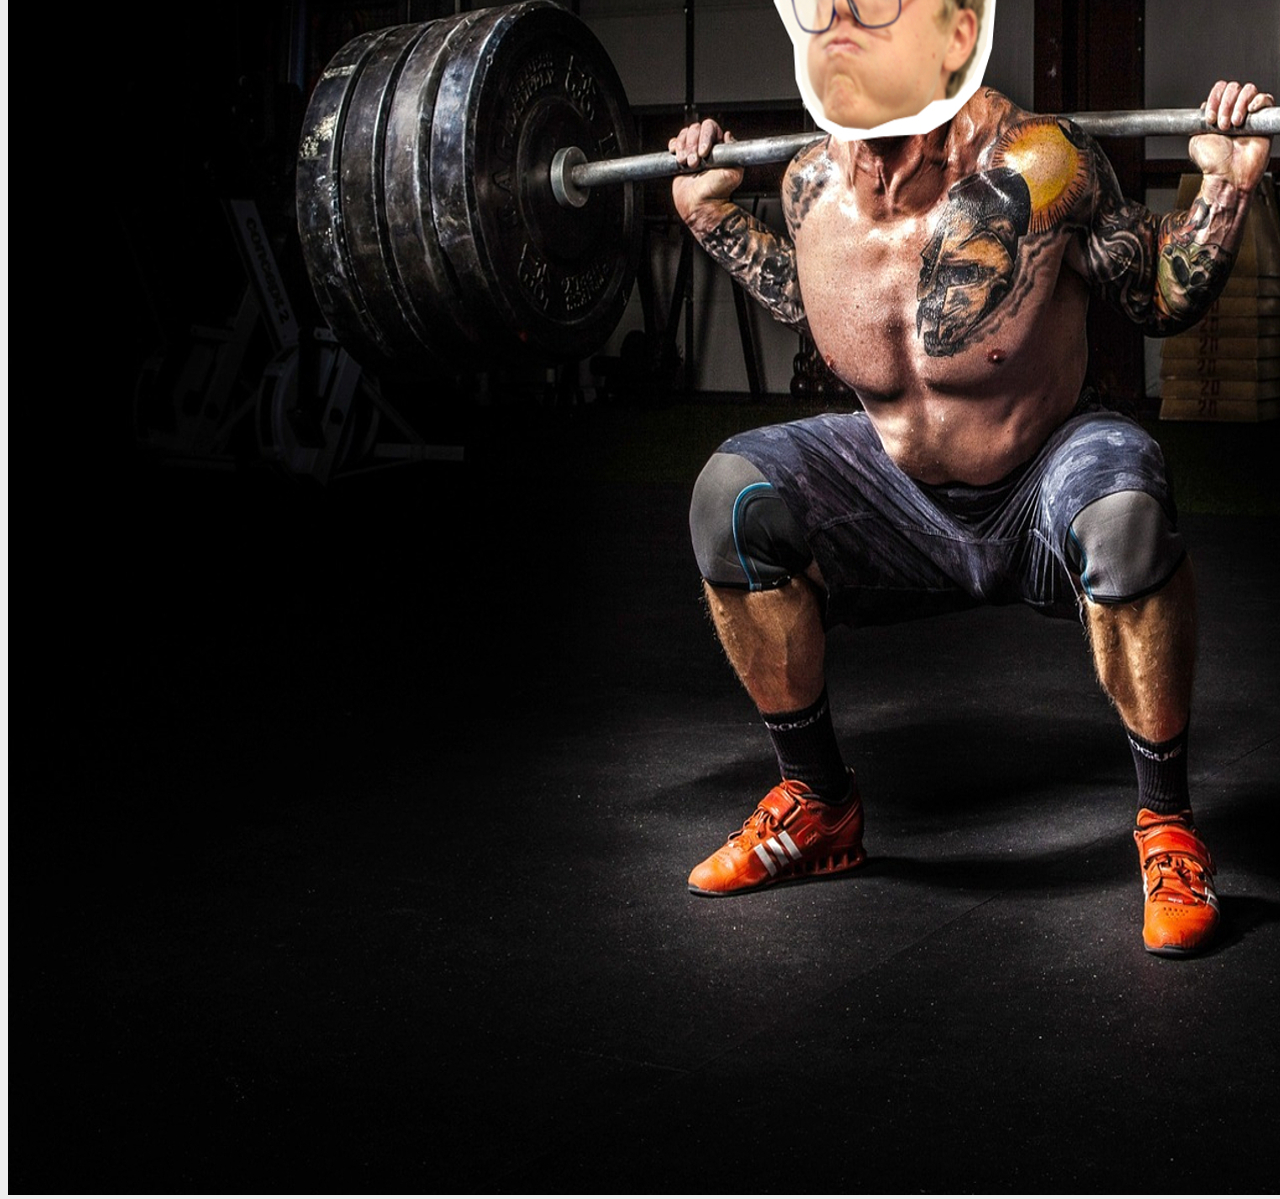
==== commit d199b010: "Carousel fini" ====
--- a/index.html
+++ b/index.html
@@ -3,7 +3,7 @@
 
 <head>
     <meta charset="utf-8">
-    <meta http-equiv="X-UA-Compatible" content="IE=edge" />
+    <meta http-equiv="X-UA-Compatible" content="IE=edge"/>
     <meta name="viewport" content="width=device-width, initial-scale=1, shrink-to-fit=no">
     <link rel="stylesheet" href="https://stackpath.bootstrapcdn.com/bootstrap/4.1.3/css/bootstrap.min.css" integrity="sha384-MCw98/SFnGE8fJT3GXwEOngsV7Zt27NXFoaoApmYm81iuXoPkFOJwJ8ERdknLPMO"
         crossorigin="anonymous">
@@ -20,7 +20,7 @@
                 <div class="navTop pt-1 pb-1">
                     <div id="socialHead" class="d-flex justify-content-end">
                         <a href="https://www.facebook.com/" target="blank"><i class="fab fa-facebook fa-2x"></i></a>
-                        <a href="https://twitter.com/" target="blank"><i class="fab fa-twitter-square fa-2x"></i></a>
+                        <a href="https://twitter.com/" target="blank"><i class="fab fa-twitter-square fa-2x"></i></a>                      
                         <a href="https://www.youtube.com/" target="blank"><i class="fab fa-youtube fa-2x"></i></a>
                         <a href="https://www.instagram.com/" target="blank"><i class="fab fa-instagram fa-2x"></i></a>
                     </div>
@@ -44,16 +44,16 @@
             </div>
 
             <div class="container-fluid">
-                <div id="carouselExampleControls" class="carousel slide" data-parallax="true" data-ride="carousel">
+                <div id="carouselExampleControls" class="carousel slide" data-ride="carousel">
                     <div class="carousel-inner">
                         <div class="carousel-item active">
-                            <img class="d-block w-100" src="https://via.placeholder.com/2560x650" alt="First slide">
+                            <img class="d-block w-100 img-fluid car" src="images/done carrousel n=°FINAL1.jpg" alt="First slide">
                         </div>
                         <div class="carousel-item">
-                            <img class="d-block w-100" src="https://via.placeholder.com/2560x650" alt="Second slide">
+                            <img class="d-block w-100 img-fluid car" src="images/done carrousel n=°FINAL2.jpg" alt="Second slide">
                         </div>
                         <div class="carousel-item">
-                            <img class="d-block w-100" src="https://via.placeholder.com/2560x650" alt="Third slide">
+                            <img class="d-block w-100 img-fluid car" src="images/done carrousel n=°FINAL3.jpg" alt="Third slide">
                         </div>
                     </div>
                     <a class="carousel-control-prev" href="#carouselExampleControls" role="button" data-slide="prev">
@@ -79,14 +79,24 @@
                                 <div class="card">
                                     <div class="card-body">
                                         <div class="float-left mr-2 mb-0.5">
-                                            <img class="rounded img-fluid" src="images/bodyArticle.jpg" alt="Ceci est une image">
+                                            <img class="rounded" src="https://via.placeholder.com/200x200" alt="Ceci est une image">
                                         </div>
                                         <div>
-                                            <h4 id="titreun">Hypertrophie musculaire : quelle est la meilleure recette? <p>10/09/2018</p></h4>
+                                            <h4 id="titreun">TITRE 1 - Date</h4>
                                             <p class="particle">
-                                                    A la genèse de ma pratique de la musculation, j'ai découvert le testing, cette methode qui consiste à essayer diverses methodes de musculation pour, in finé, sélectionner la meilleure et l'utiliser sur le long terme.
-                                                    C'est ainsi que j'ai découvert "l'air musculation", cette pratique qui mèle corps et esprit et qui te permet d'augmenter le volume de tes fibres musculaires en simulant des mouvements de musculation
-                                                    mais l'accent est mis sur l'aspect spirituellement, où l'effet est accentué lorsque tu es en phase mentalement avec tes déplacements corporels...
+                                                Lorem ipsum dolor sit amet, consectetur adipiscing elit. Sed non risus.
+                                                Suspendisse lectus tortor, dignissim sit amet, adipiscing nec,
+                                                ultricies sed,
+                                                dolor. Cras elementum ultrices diam. Maecenas ligula massa, varius a,
+                                                semper
+                                                congue, euismod non, mi. Proin porttitor, orci nec nonummy molestie,
+                                                enim est
+                                                eleifend mi, non fermentum diam nisl sit amet erat. Duis semper. Duis
+                                                arcu
+                                                massa, scelerisque vitae, consequat in, pretium a, enim. Pellentesque
+                                                congue.
+                                                Ut in risus volutpat libero pharetra tempor. Cras vestibulum bibendum
+                                                augue...
                                             </p>
                                             <br>
                                             <a class="btn btn-dark float-right" href="article.html#article" role="button">Lire
@@ -101,14 +111,26 @@
                                 <div class="card">
                                     <div class="card-body">
                                         <div class="float-left mr-2 mb-0.5">
-                                            <img class="rounded img-fluid" src="images/burgerMini.jpg" alt="Ceci est une image aussi">
+                                            <img class="rounded" src="https://via.placeholder.com/200x200" alt="Ceci est une image aussi">
                                         </div>
                                         <div>
-                                            <h4 id="titredeux">Nutrition : Cheeseburger le matin, réveil malin <p>8/09/2018</p></h4>
+                                            <h4 id="titredeux">TITRE 2 - Date</h4>
                                             <p class="particle">
-                                                Directement importé des USA, le "Burger Addict" est un régime alimentaire qui a su s'imposer dans les salles de fitness des Etats-Unis. 
-                                                Du Cheeseburger du matin au Hamburger du soir en passant par le TripleBurger du midi, cette cure alimentaire essentiellement basée sur la saturation
-                                                de l'organisme en protéine peut désormais se targuer d'être un pillier de l'alimentation du sportif....
+                                                Lorem ipsum dolor sit amet, consectetur adipiscing elit. Sed non risus.
+                                                Suspendisse
+                                                lectus tortor, dignissim sit amet, adipiscing nec, ultricies sed,
+                                                dolor. Cras
+                                                elementum ultrices diam. Maecenas ligula massa, varius a, semper
+                                                congue,
+                                                euismod
+                                                non, mi. Proin porttitor, orci nec nonummy molestie, enim est eleifend
+                                                mi, non
+                                                fermentum diam nisl sit amet erat. Duis semper. Duis arcu massa,
+                                                scelerisque
+                                                vitae,
+                                                consequat in, pretium a, enim. Pellentesque congue. Ut in risus
+                                                volutpat libero
+                                                pharetra tempor. Cras vestibulum bibendum augue...
                                             </p>
                                             <br>
                                             <a class="btn btn-dark float-right" href="#" role="button">Lire la
@@ -125,13 +147,29 @@
                                         <div class="card">
                                             <div class="card-body">
                                                 <div class="float-left mr-2 mb-0.5">
-                                                    <img class="rounded img-fluid" src="images/cigaretteMini.jpg" alt="Et ouais, toujours une image">
+                                                    <img class="rounded" src="https://via.placeholder.com/200x200" alt="Et ouais, toujours une image">
                                                 </div>
                                                 <div>
-                                                    <h4 id="titretrois">Hygiène de vie: Après l'effort, le réconfort...<p>01/09/2018</p></h4>
+                                                    <h4 id="titretrois">TITRE 3 - Date</h4>
                                                     <p class="particle">
-                                                        Parce que celle après l'effort reste la meilleure de la journée, elle reste un impondérable à la sortie de la salle de sport. Associée aux bronches dilatées post effort,
-                                                        elle constitue la meilleure bouffée d'air frais de la journée et permet de prolonger cette étroite union entre corps et esprit...
+                                                        Lorem ipsum dolor sit amet, consectetur adipiscing elit. Sed
+                                                        non risus.
+                                                        Suspendisse lectus tortor, dignissim sit amet, adipiscing nec,
+                                                        ultricies
+                                                        sed, dolor. Cras elementum ultrices diam. Maecenas ligula
+                                                        massa, varius
+                                                        a,
+                                                        semper congue, euismod non, mi. Proin porttitor, orci nec
+                                                        nonummy
+                                                        molestie,
+                                                        enim est eleifend mi, non fermentum diam nisl sit amet erat.
+                                                        Duis
+                                                        semper.
+                                                        Duis arcu massa, scelerisque vitae, consequat in, pretium a,
+                                                        enim.
+                                                        Pellentesque congue. Ut in risus volutpat libero pharetra
+                                                        tempor. Cras
+                                                        vestibulum bibendum augue...
                                                     </p>
                                                     <br>
                                                     <a class="btn btn-dark float-right" href="#" role="button">Lire
@@ -147,28 +185,23 @@
                         </div>
                         <section class="addbar col-lg-3">
                             <div class="card">
-                                <div class="card-header text-center"><h3>Pub</h3></div>
-                                <div class="mt-5"></div>
+                                <div class="card-header text-center">À LA UNE</div>
                                 <div class="card-body">
-                                    <h5 class="card-title text-center">APPLE POWER</h5>
-                                    <p class="text-center">Mangez des pommes !</p>
+                                    <h5 class="card-title text-center">Pub</h5>
                                     <div class="text-center">
-                                        <img class="img-fluid rounded" src="images/Apple.jpg" alt="Ça aussi, une image">
-                                    </div>
-                                    <p class="card-text text-center text-justify"><i>La pomme ça peut pas être mauvais — c'est
-                                        plein de pectine.</i></p>
-                                </div>
-                                <div class="mt-5"></div>
+                                        <img class="img-fluid rounded" src="https://via.placeholder.com/200x200" alt="Ça aussi, une image">
+                                    </div>
+                                    <p class="card-text text-center">Lorem ipsum dolor sit amet, consectetur adipiscing
+                                        elit.</p>
+                                </div>
                                 <div class="card-body">
-                                    <h5 class="card-title text-center">YOGA FLAME</h5>
-                                    <p class="text-center">Allumez le feu !</p>
+                                    <h5 class="card-title text-center">Pub</h5>
                                     <div class="text-center">
-                                        <img class="img-fluid rounded" src="images/Yoga.jpg" alt="Encore une image">
-                                    </div>
-                                    <p class="card-text text-center"><i>Regarde à l'intérieur de toi et deviens aware of
-                                        your own body !</i></p>
-                                </div>
-                                <div class="mt-5"></div>
+                                        <img class="img-fluid rounded" src="https://via.placeholder.com/200x200" alt="Encore une image">
+                                    </div>
+                                    <p class="card-text text-center">Lorem ipsum dolor sit amet, consectetur adipiscing
+                                        elit.</p>
+                                </div>
                             </div>
                         </section>
                     </div>
@@ -188,7 +221,7 @@
                 <div id="socialFoot">
                     <div class="navbar-text">
                         <a href="https://www.facebook.com/" target="blank"><i class="fab fa-facebook fa-2x"></i></a>
-                        <a href="https://twitter.com/" target="blank"><i class="fab fa-twitter-square fa-2x"></i></a>
+                        <a href="https://twitter.com/" target="blank"><i class="fab fa-twitter-square fa-2x"></i></a>                      
                         <a href="https://www.youtube.com/" target="blank"><i class="fab fa-youtube fa-2x"></i></a>
                         <a href="https://www.instagram.com/" target="blank"><i class="fab fa-instagram fa-2x"></i></a>
                     </div>
@@ -204,4 +237,4 @@
         crossorigin="anonymous"></script>
 </body>
 
-</html>
+</html>--- a/stylesheet.css
+++ b/stylesheet.css
@@ -79,7 +79,7 @@
 }
 
 #socialHead a:hover {
-	color: #343a40;
+	color: #b1aeae;
 }
 
 #navbarNavAltMarkup .nav-item {
@@ -95,9 +95,9 @@
 
 }
 
-.card-header {
-border-bottom: none;
-
+.carousel-inner
+{
+	max-height: 500px;
 }
 
 #bodyCard {
@@ -117,11 +117,6 @@
 #contact .card {
 	background: #FFFFFF;
 	border-color: #FFFFFF;
-
-}
-
-.modal-content {
-	border: none;
 
 }
 
@@ -154,12 +149,4 @@
 #socialFoot a:hover {
 	color: #b1aeae;
 	
-}
-
-.corpsArticle{
-	text-align: justify;
-}
-
-.particle{
-	text-align: justify;
 }